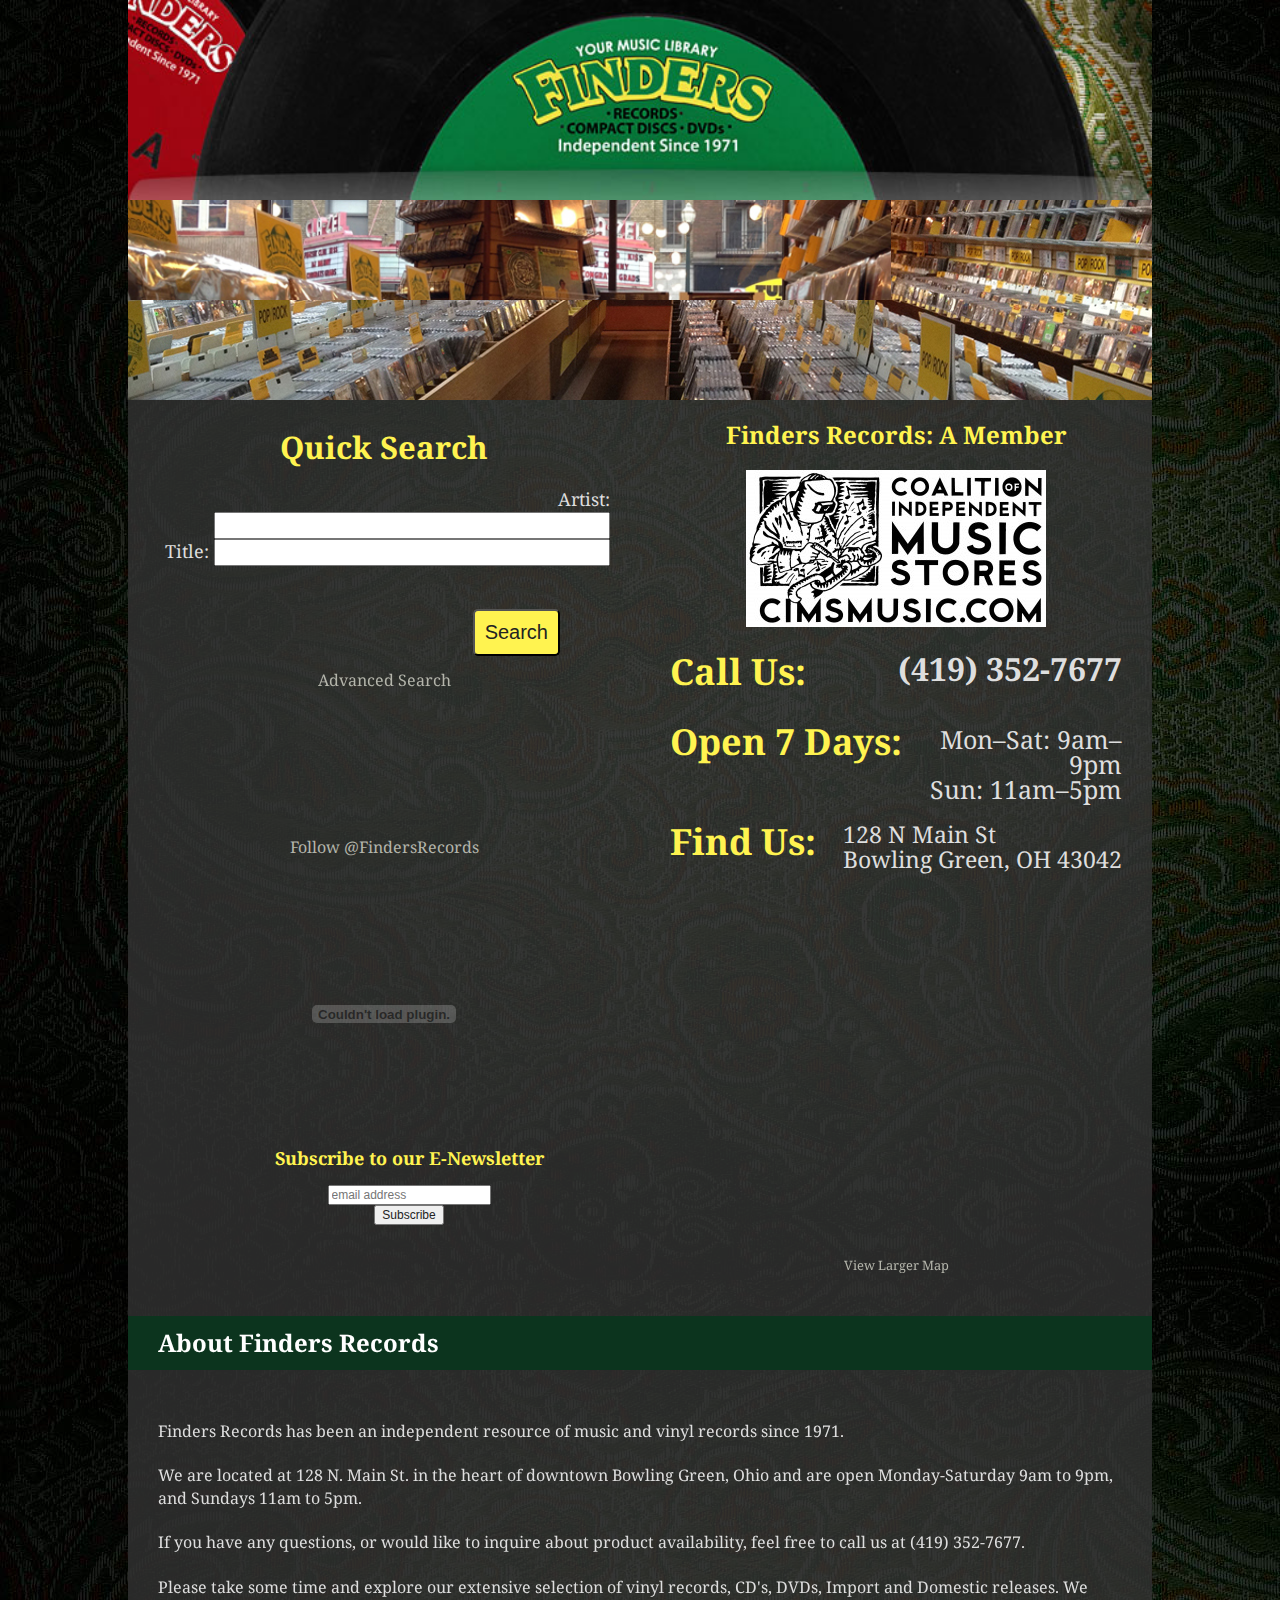
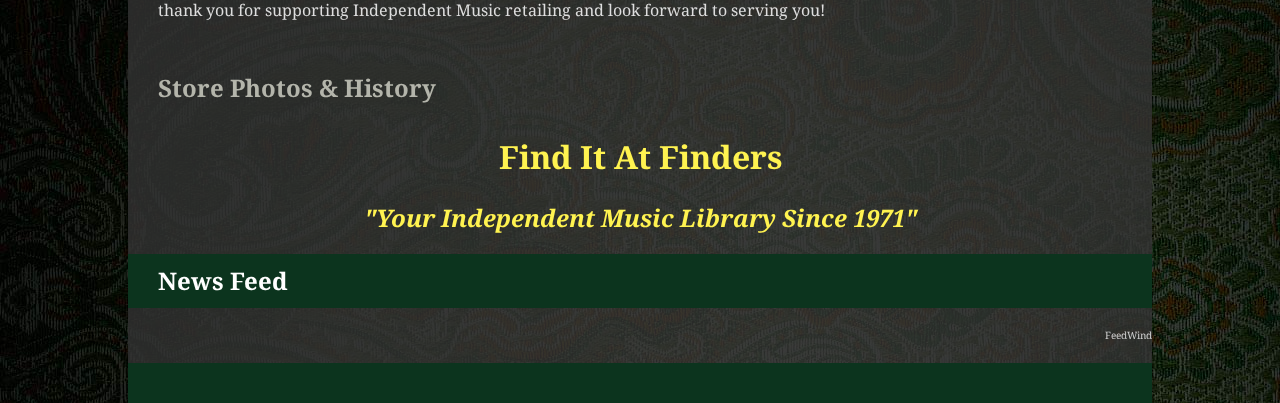
==== index.html @ c5a48928 "Styled FB RSS feed" ====
<!DOCTYPE html>
<!--[if lt IE 7]>      <html class="no-js lt-ie9 lt-ie8 lt-ie7"> <![endif]-->
<!--[if IE 7]>         <html class="no-js lt-ie9 lt-ie8"> <![endif]-->
<!--[if IE 8]>         <html class="no-js lt-ie9"> <![endif]-->
<!--[if gt IE 8]><!--> <html class="no-js"> <!--<![endif]-->
    <head>
        <meta charset="utf-8">
        <meta http-equiv="X-UA-Compatible" content="IE=edge,chrome=1">
        <!-- Page Title and CSS -->
        <title>Finders Records - Your Independent Vinyl Record Store Since 1971 - Home</title>
        <meta name="description" content="">
        <meta name="viewport" content="width=device-width">

        <!-- Place favicon.ico and apple-touch-icon.png in the root directory -->

        <link rel="stylesheet" href="css/normalize.css">
        <link href='http://fonts.googleapis.com/css?family=Noto+Serif:400,700,400italic,700italic' rel='stylesheet' type='text/css'>
        <link rel="stylesheet" type="text/css" href="css/findersrecords.css" />
        <!--[if IE]>
        <link rel="stylesheet" type="text/css" href="css/finders-ie.css" />
        <![endif]-->
        <!-- End Page Title and CSS -->

        <script src="js/vendor/modernizr-2.6.2.min.js"></script>

        <!-- Begin SEO -->
        <meta name="keywords" content=
                "Vinyl Record Store, Independent Record Store, Indie Record Store, Finders Records, Buy Vinyl, Buy vinyl records, cd, dvd, movies, music, new release, new releases, listen to music, buy vinyl album, record album, lp, record albums, music store, independent music, indie music" />
        <meta property="og:title" content="Finders records" />
        <meta property="og:type" content="company" />
        <meta property="og:url" content="http://www.findersrecords.com" />
        <meta property="og:image" content="http://www.square006.com/finders/finders_fb.jpg" />
        <meta name="description" content= "Finders Records has been an independent resource of music and vinyl records since 1971. Now we proudly offer our landmark deep catalogue to browse and shop online. Please take some time and explore our extensive selection of vinyl records, CD's, DVDs, Import and Domestic releases. Read reviews and listen to tracks from albums before you buy! Explore our 'Browse Music By Genre' department and discover music you never knew existed! We thank you for supporting Independent Music retailing and look forward to serving you! Finders Records, your online Independent Vinyl Record store since 1971. Deep Catalog: Browse Vinyl Records, LPs, CDs, DVDs." />
        <meta http-equiv="Content-Type" content="text/html; charset=us-ascii" />
        <!-- End SEO -->

        <!-- Begin Slideshow Code Refs -->
        <link rel="stylesheet" type="text/css" media="screen and (min-width: 768px)" href="css/slideshow-min.css">
        <link rel="stylesheet" type="text/css" media="screen and (max-width: 767px)" href="css/m-slideshow-min.css">
        <script type="text/javascript" src="js/mootools-1.3.1-core.js"></script>
        <script type="text/javascript" src="js/mootools-1.3.1.1-more-min.js"></script>
        <script type="text/javascript" src="js/slideshow-min.js"></script>
        <script type="text/javascript" src="js/slideshow.fold-min.js"></script>
        <!-- End Slideshow Code Refs -->

        <!-- Begin Mailchimp styling -->
        <script href="http://cdn-images.mailchimp.com/embedcode/slim-081711.css" rel="stylesheet" type="text/css"></script>
        <style type="text/css">
                /*<![CDATA[*/
            #mc_embed_signup{/* Fallback for web browsers that doesn't support RGBa */
                background: rgb(51, 51, 51);
                /* RGBa with 0.6 opacity */
                background: rgba(51, 51, 51, 0);
                clear:left;
                font:12px Helvetica,Arial,sans-serif;
                margin-left: 50px;
            }
                /*]]>*/
        </style>
        <!-- End Mailchimp styling -->

    </head>
    <body>
        <!--[if lt IE 7]>
            <p class="chromeframe">You are using an <strong>outdated</strong> browser. Please <a href="http://browsehappy.com/">upgrade your browser</a> or <a href="http://www.google.com/chromeframe/?redirect=true">activate Google Chrome Frame</a> to improve your experience.</p>
        <![endif]-->

        <!-- Add your site or application content here -->

        <!-- Begin Page Container -->
        <div class="container">

            <!-- Begin Header -->
            <header>

                <!-- Begin header image -->
                <div class="headerImg"><a href="http://www.findersrecords.com"><img src="images/head_bg.jpg" width="1024" height="200" /></a></div>
                <!-- End header image -->

                <!-- Start Image Slideshow -->
                <script>
                    /* Check if the browser supports HTML5 Canvas to ensure proper slideshow functionality */
                    if(!!document.createElement('canvas').getContext)
                    {
                        window.addEvent('domready', function(){
                            //This is all CASE-SENSITIVE including file extensions!
                            var data = { '1.jpg': { caption: '' }, '2.jpg': { caption: '' }, '3.jpg': { caption: '' }, '4.jpg': { caption: '' }, '5.jpg': { caption: '' }, '6.jpg': { caption: '' }, '7.jpg': { caption: '' }};
                            new Slideshow.Fold('fold', data, { height: 200, hu: 'storephotos/', width: 1024 });
                        });
                    }
                </script>

                <div id="fold" class="slideshow"></div>
                <!-- End Image Slideshow -->

            </header>
            <!-- End Header -->

            <!-- Begin Left Column -->
            <section class="leftCol">

                <!-- Begin Quick search form -->
                <div class="quickSearch">
                    <h2 class="search">Quick Search</h2>
                    <form action="search/search.php" method="post">
                        <input type="hidden" name="pullDownOptionUserSelectedSearchType" value="Loose Match" />
                        <input type="hidden" name="pullDownOptionUserSelectedFormat" value="All" />
                        <input type="hidden" name="pullDownOptionUserSelectedOrder" value="Best Match" />
                        <input type="hidden" name="checkboxShowAvailableOnly" value="No" />
                        <p class="searchLabels">Artist: <input name="usersSearchQueryArtist" type="text" size="35" /><br />
                            Title: <input name="usersSearchQueryTitle" type="text" size="35" /></p>
                        <input class="searchButton" type="submit" value="Search" />
                    </form>
                    <br style="clear:both;"/><br />
                    <a href="search/index.html" class="advSearch">Advanced Search</a>
                </div>
                <!-- End Quick search form -->

                <br />

                <!-- Begin Facebook integration -->
                <div class="facebook">
                    <iframe src="http://www.facebook.com/plugins/facepile.php?href=https%3A%2F%2Fwww.facebook.com%2Ffindersrecords&action=Like&size=medium&max_rows=1&width=400&colorscheme=dark&appId=98099171222" scrolling="no" frameborder="0" class="fb" allowTransparency="true"></iframe>
                    <script src="http://connect.facebook.net/en_US/all.js#xfbml=1"></script>
                    <fb:like href="https://www.facebook.com/findersrecords" layout="button_count" show_faces="false" width="165" font="verdana" colorscheme="dark"></fb:like>
                </div>
                <!-- End Facebook integration -->

                <br /><br />

                <div class="twitter">
                    <!-- Begin Twitter integration -->
                    <a href="https://twitter.com/FindersRecords" class="twitter-follow-button" data-show-count="false" data-size="large">Follow @FindersRecords</a>
                    <script>!function(d,s,id){var js,fjs=d.getElementsByTagName(s)[0];if(!d.getElementById(id)){js=d.createElement(s);js.id=id;js.src="http://platform.twitter.com/widgets.js";fjs.parentNode.insertBefore(js,fjs);}}(document,"script","twitter-wjs");</script>
                    <!-- End Twitter integration -->
                </div>

                <br /><br/><br/>

                <!-- Begin RSD countdown -->
                <div class="RSDCountdown">
                    <object height="176" width="300">
                        <param name="allowScriptAccess" value="sameDomain" />
                        <param name="allowFullScreen" value="false" />
                        <param name="movie" value="http://recordstoreday.com/templates/Store/pretty_new/swf/countdown.swf" />
                        <param name="quality" value="high" />
                        <param name="bgcolor" value="#333" />
                        <param name="shuffle" value="true" />
                        <embed src="http://recordstoreday.com/templates/Store/pretty_new/swf/countdown.swf" width="300" height="176" bgcolor="#FFF" type="application/x-shockwave-flash" pluginspage="http://www.adobe.com/go/getflashplayer" AllowScriptAccess="sameDomain"></embed>
                    </object>
                </div>
                <!-- End RSD countdown -->

                <br />

                <!-- Begin MailChimp Signup Form -->
                    <div class="mailchimp">
                    <div id="mc_embed_signup">
                        <form action= "http://findersrecords.us2.list-manage.com/subscribe/post?u=6b9c13df05321c2a2fa5591b6&amp;id=53205c78c0" method="post" id="mc-embedded-subscribe-form" name= "mc-embedded-subscribe-form" class="validate" target= "_blank">
                            <label for="mce-EMAIL"><h2>Subscribe to our E-Newsletter</h2></label> <input type="email" value="" name= "EMAIL" class="email" id="mce-EMAIL" placeholder="email address" required />
                            <div class="clear">
                                <input type="submit" value="Subscribe" name="subscribe" id="mc-embedded-subscribe" class="button" />
                            </div>
                        </form>
                    </div>
                </div>
                <!--End MailChimp Signup Form-->

            </section>
            <!-- End Left Column -->




            <!-- Begin Right Column -->
            <section class="rightCol">

                <!-- Begin CIMS -->
                <div class="CIMS">
                    <h2 class="CIMSTitle">Finders Records: A Member</h2>
                    <a href="http://www.cimsmusic.com" target="_blank"><img src="images/cims-white.jpeg" alt="Finders Records is a member of CIMS"/></a>
                </div>
                <!-- End CIMS -->

                <div class="contact">
                    <!-- Begin Main Page Text -->
                    <h2 class="callUs">Call Us: <span class="phoneNum">(419) 352-7677</span></h2>
                    <h2 class="open7Days">Open 7 Days:</h2>
                    <p class="hours">Mon&ndash;Sat: 9am&ndash;9pm<br/>
                        Sun: 11am&ndash;5pm</p>
                    <h2 class="findUs">Find Us:</h2>
                    <p class="location">128 N Main St<br/>
                        Bowling Green, OH 43042</p>
                    <!-- End Main Page Text -->
                </div>

                <!-- Begin Google Map -->
                <div class="googleMap">
                    <iframe class="googleMapiFrame" frameborder="0" scrolling="no" marginheight="0" marginwidth="0" src= "http://maps.google.com/maps?f=q&amp;source=s_q&amp;hl=en&amp;geocode=&amp;q=Finders+Records,+North+Main+Street,+Bowling+Green,+OH&amp;aq=0&amp;oq=finders+&amp;sll=41.378338,-83.648529&amp;sspn=0.012285,0.021651&amp;ie=UTF8&amp;hq=Finders+Records,+North+Main+Street,+Bowling+Green,+OH&amp;t=h&amp;ll=41.375907,-83.650675&amp;spn=0.022542,0.036478&amp;z=14&amp;output=embed"></iframe><br />
                    <small><a href= "http://maps.google.com/maps?f=q&amp;source=embed&amp;hl=en&amp;geocode=&amp;q=Finders+Records,+North+Main+Street,+Bowling+Green,+OH&amp;aq=0&amp;oq=finders+&amp;sll=41.378338,-83.648529&amp;sspn=0.012285,0.021651&amp;ie=UTF8&amp;hq=Finders+Records,+North+Main+Street,+Bowling+Green,+OH&amp;t=h&amp;ll=41.375907,-83.650675&amp;spn=0.022542,0.036478&amp;z=14">View Larger Map</a></small>
                </div>
                <!-- End Google Map -->

            </section>
            <!-- End Right Column -->





            <!-- Begin Center Column -->
            <section class="centerCol">
                <!-- Begin About -->
                <article>
                    <h2 class="title">About Finders Records</h2>
                    <p class="findersTxt">Finders Records has been an independent resource of music and vinyl records since 1971.<br/><br/>
                        We are located at 128 N. Main St. in the heart of downtown Bowling Green, Ohio and are open Monday-Saturday 9am to 9pm, and Sundays 11am to 5pm.<br/><br/>
                        If you have any questions, or would like to inquire about product availability, feel free to call us at (419) 352-7677.<br/><br/>
                        Please take some time and explore our extensive selection of vinyl records, CD's, DVDs, Import and Domestic releases. We thank you for supporting Independent Music retailing and look forward to serving you!</p>
                    <h2 style="margin-left:30px;margin-bottom:30px;"><a href="store/index.html" target="_self">Store Photos &amp; History</a></h2>
                    <h1 align="center">Find It At Finders</h1>
                    <h2 align="center"><i>"Your Independent Music Library  Since 1971"</i></h2>
                </article>
                <!-- End About -->

                <!-- Begin Feed -->
                <article>
                    <h2 class="title">News Feed</h2>
                    <div class="FBRSS">
                        <!-- start feedwind code -->
                        <script type="text/javascript">
                            <!--
                            rssmikle_url="https://www.facebook.com/feeds/page.php?id=6288789314&format=rss20";
                            rssmikle_frame_width="900";
                            rssmikle_frame_height="500";
                            rssmikle_target="_blank";
                            rssmikle_font="";
                            rssmikle_font_size="15";
                            rssmikle_border="off";
                            rssmikle_css_url="http://www.findersrecords.com/css/feed.css";
                            rssmikle_title="off";
                            rssmikle_title_bgcolor="none";
                            rssmikle_title_color="#FFFFFF";
                            rssmikle_title_bgimage="none";
                            rssmikle_item_bgcolor="none";
                            rssmikle_item_bgimage="none";
                            rssmikle_item_title_length="100";
                            rssmikle_item_title_color="#fff350";
                            rssmikle_item_border_bottom="on";
                            rssmikle_item_description="on";
                            rssmikle_item_description_length="1000";
                            rssmikle_item_description_color="#DEDEDE";
                            rssmikle_item_date="gl2";
                            rssmikle_item_description_tag="on_scrollbar";
                            rssmikle_item_podcast="off";
                            //-->
                        </script>
                        <script type="text/javascript" src="http://feed.mikle.com/js/rssmikle.js"></script>
                        <div style="font-size:10px; text-align:right;">
                            <a href="http://feed.mikle.com/en/" target="_blank" style="color:#CCCCCC;">FeedWind</a>
                            <!--Please display the above link in your web page according to Terms of Service.-->
                        </div>
                        <!-- end feedwind code -->
                    </div>
                </article>
                <!-- End Feed -->
            </section>
            <!-- End Center Column -->
            <!-- Begin Footer -->
            <footer>
                <!-- Begin Full Site Link (Mobile Only) -->
                <div class="fullSiteLink">
                    <p><a href="full.html" target="_self">Full Site</a></p>
                </div>
                <!-- End Full Site Link (Mobile Only) -->

                <!-- Being Creative Commons License -->
                <p class="ccLicense"><a rel="license" href="http://creativecommons.org/licenses/by-nc-nd/3.0/deed.en_US"><img alt="Creative Commons License" style="border-width:0" src="http://i.creativecommons.org/l/by-nc-nd/3.0/80x15.png" /></a><br /><small><span xmlns:dct="http://purl.org/dc/terms/" property="dct:title">FindersRecords.com</span> is licensed under a <a rel="license" href="http://creativecommons.org/licenses/by-nc-nd/3.0/deed.en_US">Creative Commons Attribution-NonCommercial-NoDerivs 3.0 Unported License</a>.</small></p>
                <!-- End Creative Common License -->

            </footer>
            <!-- End Footer -->

        </div>
        <!-- End Page Container -->

        <script src="ajax.googleapis.com/ajax/libs/jquery/1.9.0/jquery.min.js"></script>
        <script>window.jQuery || document.write('<script src="js/vendor/jquery-1.9.0.min.js"><\/script>')</script>
        <script src="js/parsley.js"></script>
        <script src="js/plugins.js"></script>
        <script src="js/main.js"></script>

        <!-- Google Analytics -->
        <script>
            _gaq.push(['_setAccount', 'UA-34048592-1']);
            (function(d,t){var g=d.createElement(t),s=d.getElementsByTagName(t)[0];
            g.src=('https:'==location.protocol?'//ssl':'//www')+'.google-analytics.com/ga.js';
            s.parentNode.insertBefore(g,s)}(document,'script'));
        </script>
    </body>
</html>
---- css/findersrecords.css ----
html,button,input,select,textarea{color:#222}body{font-size:1em;line-height:1.4}::-moz-selection{background:#b3d4fc;text-shadow:none}::selection{background:#b3d4fc;text-shadow:none}hr{display:block;height:1px;border:0;border-top:1px solid #ccc;margin:1em 0;padding:0}img{vertical-align:middle}fieldset{border:0;margin:0;padding:0}textarea{resize:vertical}.chromeframe{margin:0.2em 0;background:#ccc;color:#000;padding:0.2em 0}body{background:#000 url(../images/rug_bg_02.jpeg);font-size:100%;color:#fff}.container{display:block;width:1024px;margin-left:auto;margin-right:auto;background-color:#333;background:#333;background:rgba(51,51,51,0.8)}header{display:block;height:400px;width:1024px;text-align:center}.headerImg,.slideshow{width:1024px;height:200px}.slideshow{background:url(../images/slideshowBackground.jpg) no-repeat}section{display:block}.leftCol,.rightCol{width:512px;padding:0 30px 30px 30px;-moz-box-sizing:border-box;-webkit-box-sizing:border-box;box-sizing:border-box}.leftCol{margin-bottom:30px;text-align:center;float:left}.rightCol{margin-bottom:10px;float:right}.centerCol{clear:both;width:1024px}footer{display:block;width:1024px;clear:both;background-color:#0c341e;min-height:30px;position:relative;top:20px;text-align:center;padding:5px 0 5px 0}h1,h2,h3{font-family:'Noto Serif', serif, Verdana, sans-serif;color:#fff350}h4{font-family:'Noto Serif', serif, Verdana, sans-serif;color:#FFF}.title{background-color:#0c341e;width:100%;font-family:'Noto Serif', serif, Verdana, sans-serif;color:#FFF;text-align:left;padding-left:30px;padding-top:10px;padding-bottom:10px;-moz-box-sizing:border-box;-webkit-box-sizing:border-box;box-sizing:border-box}p{font-family:'Noto Serif', serif, Verdana, sans-serif;font-size:1.1em/1.7em;color:#DEDEDE}a{color:#B4B5AB;font-family:'Noto Serif', serif, Verdana, sans-serif;text-decoration:none}a img{border:none}a:hover{color:#fff350;text-decoration:underline}tr,td{font:normal 12px "trebuchet ms",futura,helvetica,"times new roman",times,serif;color:#DEDEDE}th{background-color:#0c341e;width:100%;font:normal 12px "trebuchet ms",futura,helvetica,"times new roman",times,serif;color:#FFF;text-align:left;padding-left:10px;padding-top:5px;padding-bottom:5px;-moz-box-sizing:border-box;-webkit-box-sizing:border-box;box-sizing:border-box}.search{color:#fff350;font-size:31px;margin-bottom:0}.searchLabels{text-align:right;float:left;font-size:18px}.searchButton{background-color:#FFF350;padding:10px;border-radius:5px;font-size:20px;float:right;margin-right:50px;margin-top:25px}.advSearch{position:relative;top:-10px}.fb{border:none;overflow:hidden;width:400px;height:60px}.RSDCountdown{text-align:center}.CIMS{text-align:center}.CIMSTitle{line-height:30px}.contact{margin-top:-10px}.callUs,.open7Days,.findUs{font-size:36px}.phoneNum{float:right;color:#DEDEDE;font-size:32px}.open7Days{clear:both;float:left;margin-top:-10px}.hours{font-size:25px;line-height:25px;text-align:right}.findUs{clear:both;float:left;margin-top:-10px}.location{font-size:23px;line-height:25px;text-align:left;float:right;margin-top:-5px}.googleMap{clear:both;text-align:center}.googleMapiFrame{width:452px;height:350px}.findersTxt{padding:30px;-moz-box-sizing:border-box;-webkit-box-sizing:border-box;box-sizing:border-box}.imageCrop{width:250px;height:250px;overflow:hidden;display:inline-block;margin:5px}.imageCrop .galleryThumb{width:500px;height:auto;margin-left:-50px;margin-top:-50px}.fullSiteLink{display:none}.ccLicense{display:none}.openModal{cursor:hand;cursor:pointer;display:inline}.modalDialog{position:fixed;top:0;right:0;bottom:0;left:0;background:#000;background:rgba(0,0,0,0.8);z-index:99999;opacity:0;display:none}.modalDialog div{width:500px;position:relative;margin:10% auto;padding:5px 20px 13px 20px;border-radius:10px;background:#333}.modalClose{background:#606061;color:#FFFFFF;line-height:25px;position:absolute;right:-12px;text-align:center;top:-10px;width:24px;text-decoration:none;font-weight:bold;-webkit-border-radius:12px;-moz-border-radius:12px;border-radius:12px;-moz-box-shadow:1px 1px 3px #000;-webkit-box-shadow:1px 1px 3px #000;box-shadow:1px 1px 3px #000}.modalClose:hover{background:#00d9ff}.parsley-validated{background-color:blue}.parsley-success{background-color:green}.parsley-error{background-color:red}.formColLeft,.formColRight{width:230px;display:inline-block;margin-bottom:20px}.forColLeft{float:left}.formColRight{float:right}.formFooter{clear:both;text-align:center;width:100%;margin-bottom:10px}.photoPreview{width:150px;height:150px;background-color:black}.FBRSS{text-align:center}@media screen and (max-width: 768px){.container{width:90%}header,header img,.headerImg{height:auto}header,header img,.headerImg,.centerCol,footer,.googleMapiFrame{width:100%}.slideshow,.leftCol,.RSDCountdown,.CIMS,.FBRSS{display:none}.rightCol{width:100%;padding:30px;margin-bottom:30px}.contact{margin-top:-20px}.fullSiteLink{display:block}}.ir{background-color:transparent;border:0;overflow:hidden;*text-indent:-9999px}.ir:before{content:"";display:block;width:0;height:150%}.hidden{display:none !important;visibility:hidden}.visuallyhidden{border:0;clip:rect(0 0 0 0);height:1px;margin:-1px;overflow:hidden;padding:0;position:absolute;width:1px}.visuallyhidden.focusable:active,.visuallyhidden.focusable:focus{clip:auto;height:auto;margin:0;overflow:visible;position:static;width:auto}.invisible{visibility:hidden}.clearfix:before,.clearfix:after{content:" ";display:table}.clearfix:after{clear:both}.clearfix{*zoom:1}@media print{*{background:transparent !important;color:#000 !important;box-shadow:none !important;text-shadow:none !important}a,a:visited{text-decoration:underline}a[href]:after{content:" (" attr(href) ")"}abbr[title]:after{content:" (" attr(title) ")"}.ir a:after,a[href^="javascript:"]:after,a[href^="#"]:after{content:""}pre,blockquote{border:1px solid #999;page-break-inside:avoid}thead{display:table-header-group}tr,img{page-break-inside:avoid}img{max-width:100% !important}@page{margin:0.5cm}p,h2,h3{orphans:3;widows:3}h2,h3{page-break-after:avoid}}
---- css/finders-ie.css ----
html,button,input,select,textarea{color:#222}body{font-size:1em;line-height:1.4}::-moz-selection{background:#b3d4fc;text-shadow:none}::selection{background:#b3d4fc;text-shadow:none}hr{display:block;height:1px;border:0;border-top:1px solid #ccc;margin:1em 0;padding:0}img{vertical-align:middle}fieldset{border:0;margin:0;padding:0}textarea{resize:vertical}.chromeframe{margin:0.2em 0;background:#ccc;color:#000;padding:0.2em 0}body{background:#000 url(../images/rug_bg_02.jpeg);font-size:100%;color:#fff}.container{display:block;width:1024px;margin-left:auto;margin-right:auto;background-color:#333;background:#333;background:rgba(51,51,51,0.8);text-align:center}header{display:block;height:400px;width:1024px;text-align:center}.headerImg,.slideshow{width:1024px;height:200px}.slideshow{background:url(../images/slideshowBackground.jpg) no-repeat}section{display:block}.leftCol,.rightCol{width:450px;-moz-box-sizing:border-box;-webkit-box-sizing:border-box;box-sizing:border-box}.leftCol{margin-bottom:30px;text-align:center;float:left;padding:20px 30px 0 30px}.rightCol{margin-bottom:10px;float:right;padding:30px}.centerCol{clear:both;width:1024px;text-align:left}footer{display:block;width:1024px;clear:both;background-color:#0c341e;min-height:30px;position:relative;top:10px;text-align:center;padding:5px 0 5px 0}h1,h2,h3{font-family:'Noto Serif', serif, Verdana, sans-serif;color:#fff350}h4{font-family:'Noto Serif', serif, Verdana, sans-serif;color:#FFF}.title{background-color:#0c341e;font-family:'Noto Serif', serif, Verdana, sans-serif;color:#FFF;text-align:left;padding-left:30px;padding-top:10px;padding-bottom:10px;-moz-box-sizing:border-box;-webkit-box-sizing:border-box;box-sizing:border-box}p{font-family:'Noto Serif', serif, Verdana, sans-serif;font-size:1.1em/1.7em;color:#DEDEDE}a{color:#B4B5AB;font-family:'Noto Serif', serif, Verdana, sans-serif;text-decoration:none}a img{border:none}a:hover{color:#fff350;text-decoration:underline}tr,td{font:normal 12px "trebuchet ms",futura,helvetica,"times new roman",times,serif;color:#DEDEDE}th{background-color:#0c341e;width:100%;font:normal 12px "trebuchet ms",futura,helvetica,"times new roman",times,serif;color:#FFF;text-align:left;padding-left:10px;padding-top:5px;padding-bottom:5px;-moz-box-sizing:border-box;-webkit-box-sizing:border-box;box-sizing:border-box}.search{color:#fff350;font-size:31px;margin-bottom:0}.searchLabels{text-align:right;float:left;font-size:18px}.searchButton{background-color:#FFF350;padding:10px;border-radius:5px;font-size:20px;float:right;margin-right:50px;margin-top:25px}.advSearch{position:relative;top:-10px}.fb{border:none;overflow:hidden;width:400px;height:60px}.RSDCountdown{text-align:center}.CIMS{text-align:center}.CIMSTitle{line-height:30px}.contact{margin-top:-10px}.callUs,.open7Days,.findUs{font-size:36px}.phoneNum{color:#DEDEDE;font-size:32px}.open7Days{clear:both;float:left;margin-top:-10px}.hours{font-size:25px;line-height:25px;text-align:right}.findUs{clear:both;float:left;margin-top:-10px}.location{font-size:23px;line-height:25px;text-align:left;float:right;margin-top:-5px}.googleMap{clear:both;text-align:left}.googleMapiFrame{width:350px;height:350px}.findersTxt{padding:30px;-moz-box-sizing:border-box;-webkit-box-sizing:border-box;box-sizing:border-box}.imageCrop{width:250px;height:250px;overflow:hidden;display:inline-block;margin:5px}.imageCrop .galleryThumb{width:500px;height:auto;margin-left:-50px;margin-top:-50px}.fullSiteLink{display:none}.ccLicense{display:none}.openModal{cursor:hand;cursor:pointer;display:inline}.modalDialog{position:fixed;top:0;right:0;bottom:0;left:0;background:#000;background:rgba(0,0,0,0.8);z-index:99999;opacity:0;display:none}.modalDialog div{width:500px;position:relative;margin:10% auto;padding:5px 20px 13px 20px;border-radius:10px;background:#333}.modalClose{background:#606061;color:#FFFFFF;line-height:25px;position:absolute;right:-12px;text-align:center;top:-10px;width:24px;text-decoration:none;font-weight:bold;-webkit-border-radius:12px;-moz-border-radius:12px;border-radius:12px;-moz-box-shadow:1px 1px 3px #000;-webkit-box-shadow:1px 1px 3px #000;box-shadow:1px 1px 3px #000}.modalClose:hover{background:#00d9ff}.parsley-validated{background-color:blue}.parsley-success{background-color:green}.parsley-error{background-color:red}.formColLeft,.formColRight{width:230px;display:inline-block;margin-bottom:20px}.forColLeft{float:left}.formColRight{float:right}.formFooter{clear:both;text-align:center;width:100%;margin-bottom:10px}.photoPreview{width:150px;height:150px;background-color:black}.FBRSS{text-align:center}.ir{background-color:transparent;border:0;overflow:hidden;*text-indent:-9999px}.ir:before{content:"";display:block;width:0;height:150%}.hidden{display:none !important;visibility:hidden}.visuallyhidden{border:0;clip:rect(0 0 0 0);height:1px;margin:-1px;overflow:hidden;padding:0;position:absolute;width:1px}.visuallyhidden.focusable:active,.visuallyhidden.focusable:focus{clip:auto;height:auto;margin:0;overflow:visible;position:static;width:auto}.invisible{visibility:hidden}.clearfix:before,.clearfix:after{content:" ";display:table}.clearfix:after{clear:both}.clearfix{*zoom:1}@media print{*{background:transparent !important;color:#000 !important;box-shadow:none !important;text-shadow:none !important}a,a:visited{text-decoration:underline}a[href]:after{content:" (" attr(href) ")"}abbr[title]:after{content:" (" attr(title) ")"}.ir a:after,a[href^="javascript:"]:after,a[href^="#"]:after{content:""}pre,blockquote{border:1px solid #999;page-break-inside:avoid}thead{display:table-header-group}tr,img{page-break-inside:avoid}img{max-width:100% !important}@page{margin:0.5cm}p,h2,h3{orphans:3;widows:3}h2,h3{page-break-after:avoid}}
---- css/slideshow-min.css ----
.slideshow{display:block;position:relative;z-index:0}.slideshow-images{display:block;overflow:hidden;position:relative}.slideshow-images img{display:block;position:absolute;z-index:1}.slideshow-thumbnails{overflow:hidden}.slideshow-thumbnails ul{left:0;position:absolute;top:0;width:100000px}
/* Please see ~/css/slideshow.css for un-minified CSS */
---- css/m-slideshow-min.css ----
.slideshow{display:none;position:relative;z-index:0}.slideshow-images{display:none;overflow:hidden;position:relative}.slideshow-images img{display:none;position:absolute;z-index:1}.slideshow-thumbnails{overflow:hidden}.slideshow-thumbnails ul{left:0;position:absolute;top:0;width:100000px}
/* Please see ~/css/m-slideshow.css for un-minified CSS */
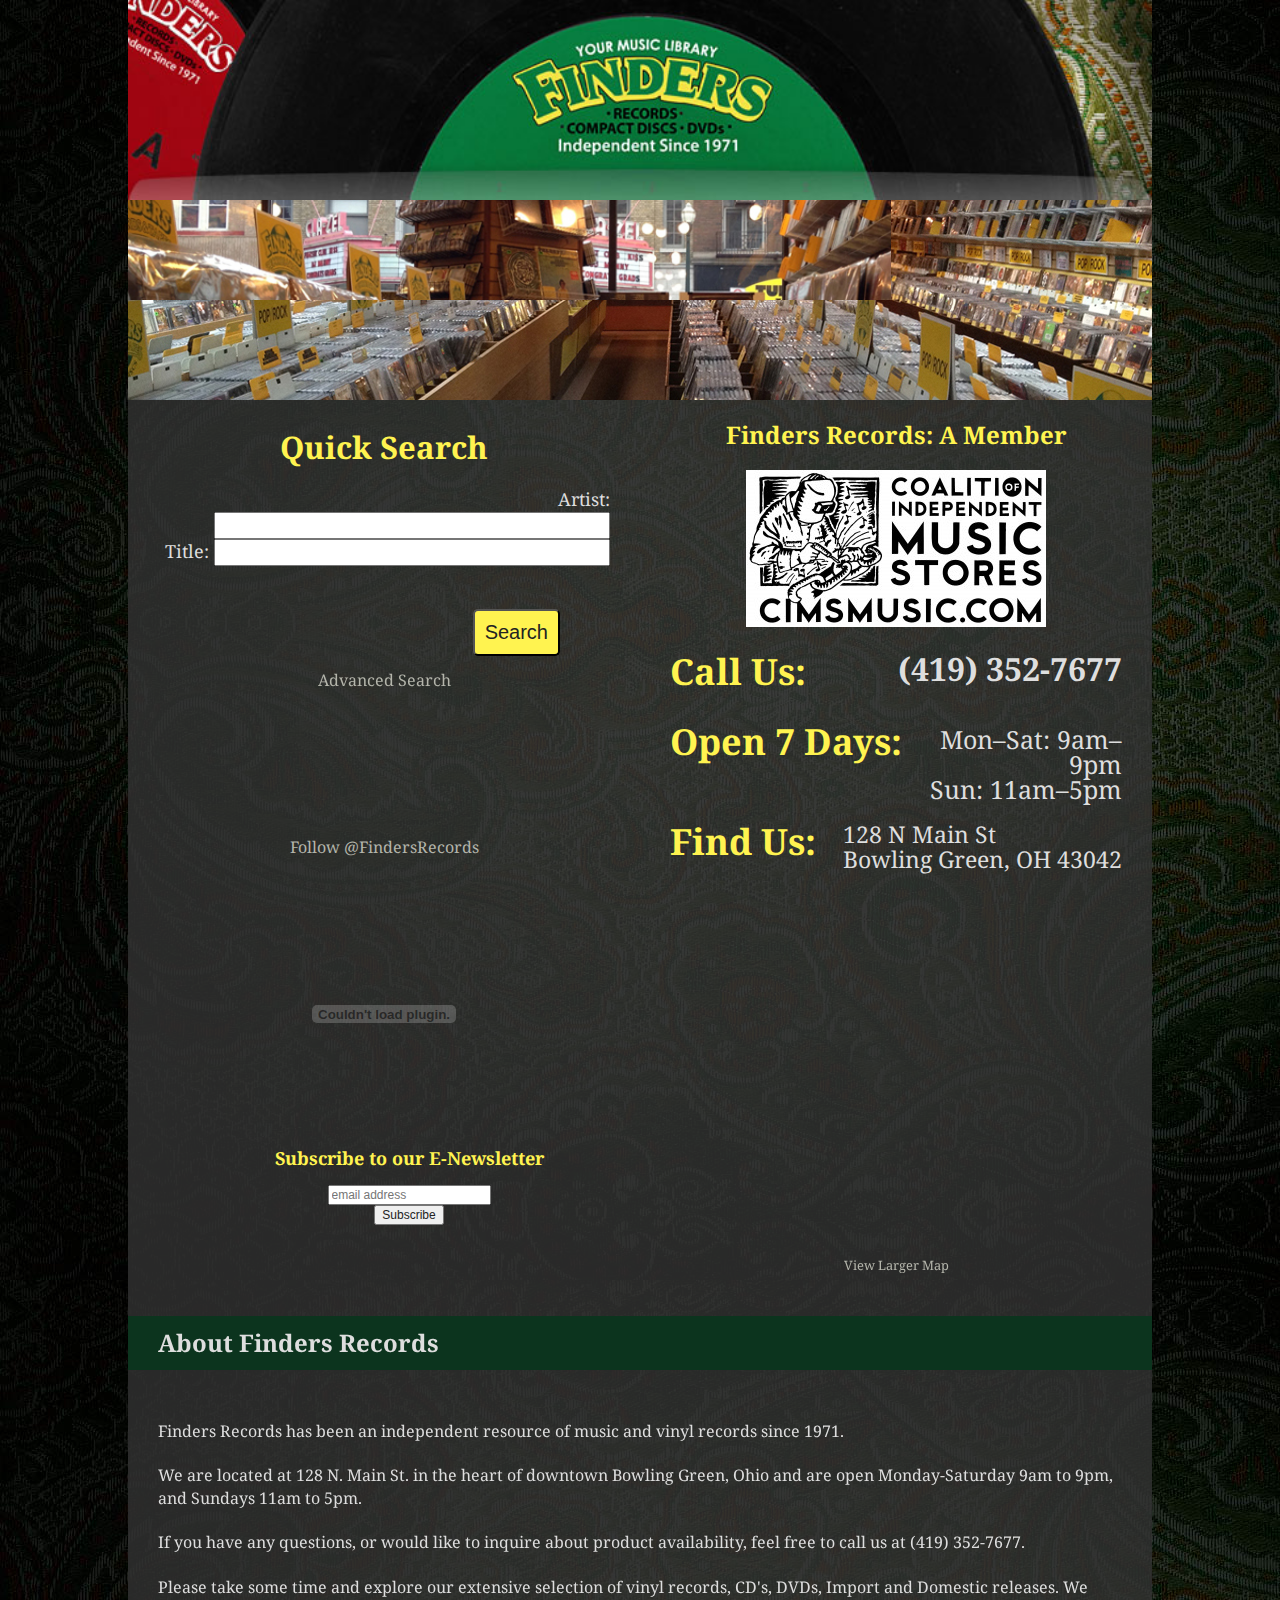
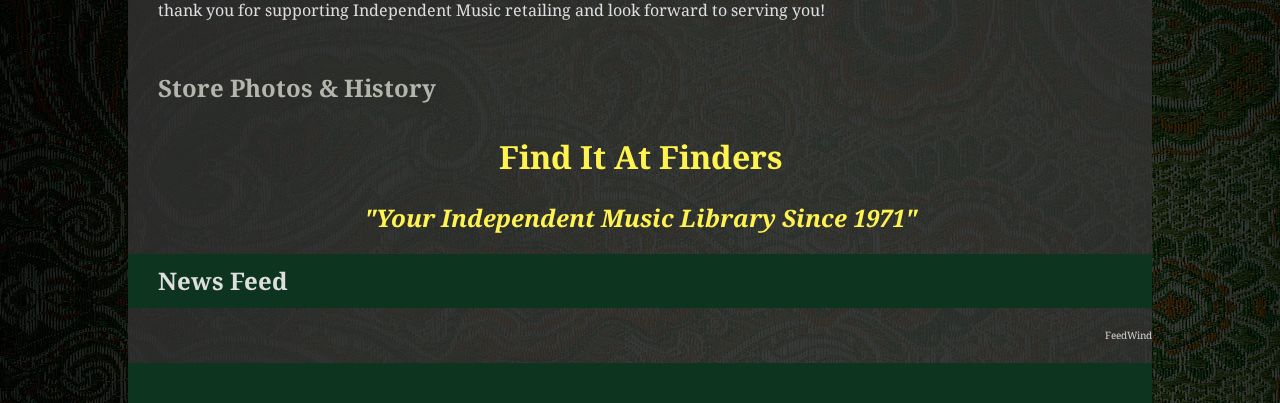
==== commit 1753f811: "Consolidated CSS" ====
--- a/index.html
+++ b/index.html
@@ -16,9 +16,6 @@
         <link rel="stylesheet" href="css/normalize.css">
         <link href='http://fonts.googleapis.com/css?family=Noto+Serif:400,700,400italic,700italic' rel='stylesheet' type='text/css'>
         <link rel="stylesheet" type="text/css" href="css/findersrecords.css" />
-        <!--[if IE]>
-        <link rel="stylesheet" type="text/css" href="css/finders-ie.css" />
-        <![endif]-->
         <!-- End Page Title and CSS -->
 
         <script src="js/vendor/modernizr-2.6.2.min.js"></script>
@@ -197,7 +194,7 @@
                 <!-- Begin Google Map -->
                 <div class="googleMap">
                     <iframe class="googleMapiFrame" frameborder="0" scrolling="no" marginheight="0" marginwidth="0" src= "http://maps.google.com/maps?f=q&amp;source=s_q&amp;hl=en&amp;geocode=&amp;q=Finders+Records,+North+Main+Street,+Bowling+Green,+OH&amp;aq=0&amp;oq=finders+&amp;sll=41.378338,-83.648529&amp;sspn=0.012285,0.021651&amp;ie=UTF8&amp;hq=Finders+Records,+North+Main+Street,+Bowling+Green,+OH&amp;t=h&amp;ll=41.375907,-83.650675&amp;spn=0.022542,0.036478&amp;z=14&amp;output=embed"></iframe><br />
-                    <small><a href= "http://maps.google.com/maps?f=q&amp;source=embed&amp;hl=en&amp;geocode=&amp;q=Finders+Records,+North+Main+Street,+Bowling+Green,+OH&amp;aq=0&amp;oq=finders+&amp;sll=41.378338,-83.648529&amp;sspn=0.012285,0.021651&amp;ie=UTF8&amp;hq=Finders+Records,+North+Main+Street,+Bowling+Green,+OH&amp;t=h&amp;ll=41.375907,-83.650675&amp;spn=0.022542,0.036478&amp;z=14">View Larger Map</a></small>
+                    <small><a href= "http://maps.google.com/maps?f=q&amp;source=embed&amp;hl=en&amp;geocode=&amp;q=Finders+Records,+North+Main+Street,+Bowling+Green,+OH&amp;aq=0&amp;oq=finders+&amp;sll=41.378338,-83.648529&amp;sspn=0.012285,0.021651&amp;ie=UTF8&amp;hq=Finders+Records,+North+Main+Street,+Bowling+Green,+OH&amp;t=h&amp;ll=41.375907,-83.650675&amp;spn=0.022542,0.036478&amp;z=14" target="_blank">View Larger Map</a></small>
                 </div>
                 <!-- End Google Map -->
 
@@ -286,7 +283,6 @@
 
         <script src="ajax.googleapis.com/ajax/libs/jquery/1.9.0/jquery.min.js"></script>
         <script>window.jQuery || document.write('<script src="js/vendor/jquery-1.9.0.min.js"><\/script>')</script>
-        <script src="js/parsley.js"></script>
         <script src="js/plugins.js"></script>
         <script src="js/main.js"></script>
 
--- a/css/findersrecords.css
+++ b/css/findersrecords.css
@@ -1 +1 @@
-html,button,input,select,textarea{color:#222}body{font-size:1em;line-height:1.4}::-moz-selection{background:#b3d4fc;text-shadow:none}::selection{background:#b3d4fc;text-shadow:none}hr{display:block;height:1px;border:0;border-top:1px solid #ccc;margin:1em 0;padding:0}img{vertical-align:middle}fieldset{border:0;margin:0;padding:0}textarea{resize:vertical}.chromeframe{margin:0.2em 0;background:#ccc;color:#000;padding:0.2em 0}body{background:#000 url(../images/rug_bg_02.jpeg);font-size:100%;color:#fff}.container{display:block;width:1024px;margin-left:auto;margin-right:auto;background-color:#333;background:#333;background:rgba(51,51,51,0.8)}header{display:block;height:400px;width:1024px;text-align:center}.headerImg,.slideshow{width:1024px;height:200px}.slideshow{background:url(../images/slideshowBackground.jpg) no-repeat}section{display:block}.leftCol,.rightCol{width:512px;padding:0 30px 30px 30px;-moz-box-sizing:border-box;-webkit-box-sizing:border-box;box-sizing:border-box}.leftCol{margin-bottom:30px;text-align:center;float:left}.rightCol{margin-bottom:10px;float:right}.centerCol{clear:both;width:1024px}footer{display:block;width:1024px;clear:both;background-color:#0c341e;min-height:30px;position:relative;top:20px;text-align:center;padding:5px 0 5px 0}h1,h2,h3{font-family:'Noto Serif', serif, Verdana, sans-serif;color:#fff350}h4{font-family:'Noto Serif', serif, Verdana, sans-serif;color:#FFF}.title{background-color:#0c341e;width:100%;font-family:'Noto Serif', serif, Verdana, sans-serif;color:#FFF;text-align:left;padding-left:30px;padding-top:10px;padding-bottom:10px;-moz-box-sizing:border-box;-webkit-box-sizing:border-box;box-sizing:border-box}p{font-family:'Noto Serif', serif, Verdana, sans-serif;font-size:1.1em/1.7em;color:#DEDEDE}a{color:#B4B5AB;font-family:'Noto Serif', serif, Verdana, sans-serif;text-decoration:none}a img{border:none}a:hover{color:#fff350;text-decoration:underline}tr,td{font:normal 12px "trebuchet ms",futura,helvetica,"times new roman",times,serif;color:#DEDEDE}th{background-color:#0c341e;width:100%;font:normal 12px "trebuchet ms",futura,helvetica,"times new roman",times,serif;color:#FFF;text-align:left;padding-left:10px;padding-top:5px;padding-bottom:5px;-moz-box-sizing:border-box;-webkit-box-sizing:border-box;box-sizing:border-box}.search{color:#fff350;font-size:31px;margin-bottom:0}.searchLabels{text-align:right;float:left;font-size:18px}.searchButton{background-color:#FFF350;padding:10px;border-radius:5px;font-size:20px;float:right;margin-right:50px;margin-top:25px}.advSearch{position:relative;top:-10px}.fb{border:none;overflow:hidden;width:400px;height:60px}.RSDCountdown{text-align:center}.CIMS{text-align:center}.CIMSTitle{line-height:30px}.contact{margin-top:-10px}.callUs,.open7Days,.findUs{font-size:36px}.phoneNum{float:right;color:#DEDEDE;font-size:32px}.open7Days{clear:both;float:left;margin-top:-10px}.hours{font-size:25px;line-height:25px;text-align:right}.findUs{clear:both;float:left;margin-top:-10px}.location{font-size:23px;line-height:25px;text-align:left;float:right;margin-top:-5px}.googleMap{clear:both;text-align:center}.googleMapiFrame{width:452px;height:350px}.findersTxt{padding:30px;-moz-box-sizing:border-box;-webkit-box-sizing:border-box;box-sizing:border-box}.imageCrop{width:250px;height:250px;overflow:hidden;display:inline-block;margin:5px}.imageCrop .galleryThumb{width:500px;height:auto;margin-left:-50px;margin-top:-50px}.fullSiteLink{display:none}.ccLicense{display:none}.openModal{cursor:hand;cursor:pointer;display:inline}.modalDialog{position:fixed;top:0;right:0;bottom:0;left:0;background:#000;background:rgba(0,0,0,0.8);z-index:99999;opacity:0;display:none}.modalDialog div{width:500px;position:relative;margin:10% auto;padding:5px 20px 13px 20px;border-radius:10px;background:#333}.modalClose{background:#606061;color:#FFFFFF;line-height:25px;position:absolute;right:-12px;text-align:center;top:-10px;width:24px;text-decoration:none;font-weight:bold;-webkit-border-radius:12px;-moz-border-radius:12px;border-radius:12px;-moz-box-shadow:1px 1px 3px #000;-webkit-box-shadow:1px 1px 3px #000;box-shadow:1px 1px 3px #000}.modalClose:hover{background:#00d9ff}.parsley-validated{background-color:blue}.parsley-success{background-color:green}.parsley-error{background-color:red}.formColLeft,.formColRight{width:230px;display:inline-block;margin-bottom:20px}.forColLeft{float:left}.formColRight{float:right}.formFooter{clear:both;text-align:center;width:100%;margin-bottom:10px}.photoPreview{width:150px;height:150px;background-color:black}.FBRSS{text-align:center}@media screen and (max-width: 768px){.container{width:90%}header,header img,.headerImg{height:auto}header,header img,.headerImg,.centerCol,footer,.googleMapiFrame{width:100%}.slideshow,.leftCol,.RSDCountdown,.CIMS,.FBRSS{display:none}.rightCol{width:100%;padding:30px;margin-bottom:30px}.contact{margin-top:-20px}.fullSiteLink{display:block}}.ir{background-color:transparent;border:0;overflow:hidden;*text-indent:-9999px}.ir:before{content:"";display:block;width:0;height:150%}.hidden{display:none !important;visibility:hidden}.visuallyhidden{border:0;clip:rect(0 0 0 0);height:1px;margin:-1px;overflow:hidden;padding:0;position:absolute;width:1px}.visuallyhidden.focusable:active,.visuallyhidden.focusable:focus{clip:auto;height:auto;margin:0;overflow:visible;position:static;width:auto}.invisible{visibility:hidden}.clearfix:before,.clearfix:after{content:" ";display:table}.clearfix:after{clear:both}.clearfix{*zoom:1}@media print{*{background:transparent !important;color:#000 !important;box-shadow:none !important;text-shadow:none !important}a,a:visited{text-decoration:underline}a[href]:after{content:" (" attr(href) ")"}abbr[title]:after{content:" (" attr(title) ")"}.ir a:after,a[href^="javascript:"]:after,a[href^="#"]:after{content:""}pre,blockquote{border:1px solid #999;page-break-inside:avoid}thead{display:table-header-group}tr,img{page-break-inside:avoid}img{max-width:100% !important}@page{margin:0.5cm}p,h2,h3{orphans:3;widows:3}h2,h3{page-break-after:avoid}}
+html,button,input,select,textarea{color:#222}body{font-size:1em;line-height:1.4}::-moz-selection{background:#b3d4fc;text-shadow:none}::selection{background:#b3d4fc;text-shadow:none}hr{display:block;height:1px;border:0;border-top:1px solid #ccc;margin:1em 0;padding:0}img{vertical-align:middle}fieldset{border:0;margin:0;padding:0}textarea{resize:vertical}.chromeframe{margin:0.2em 0;background:#ccc;color:#dedede;padding:0.2em 0}body{background:#000 url(../images/rug_bg_02.jpeg);font-size:100%;color:#dedede}.container{display:block;width:1024px;margin-left:auto;margin-right:auto;background-color:#333;background:#333;background:rgba(51,51,51,0.8)}header{display:block;width:1024px;text-align:center}.headerImg,.slideshow{width:1024px;height:200px}.slideshow{background:url(../images/slideshowBackground.jpg) no-repeat}section{display:block}.leftCol,.rightCol{width:512px;padding:0 30px 30px 30px;-moz-box-sizing:border-box;-webkit-box-sizing:border-box;box-sizing:border-box}.leftCol{margin-bottom:30px;text-align:center;float:left}.rightCol{margin-bottom:10px;float:right}.centerCol{clear:both;width:1024px}footer{display:block;width:1024px;clear:both;background-color:#0c341e;min-height:30px;position:relative;top:20px;text-align:center;padding:5px 0}h1,h2,h3{font-family:'Noto Serif', serif, Verdana, sans-serif;color:#fff350}h4{font-family:'Noto Serif', serif, Verdana, sans-serif;color:#dedede}.title{background-color:#0c341e;width:100%;font-family:'Noto Serif', serif, Verdana, sans-serif;color:#dedede;text-align:left;padding:10px 0 10px 30px;-moz-box-sizing:border-box;-webkit-box-sizing:border-box;box-sizing:border-box}p{font-family:'Noto Serif', serif, Verdana, sans-serif;font-size:1.1em/1.7em;color:#dedede}a{color:#b4b5ab;font-family:'Noto Serif', serif, Verdana, sans-serif;text-decoration:none}a img{border:none}a:hover{color:#fff350;text-decoration:underline}tr,td{font:normal 12px "trebuchet ms",futura,helvetica,"times new roman",times,serif;color:#dedede}th{background-color:#0c341e;width:100%;font:normal 12px "trebuchet ms",futura,helvetica,"times new roman",times,serif;color:#dedede;text-align:left;padding:5px 0 5px 10px;-moz-box-sizing:border-box;-webkit-box-sizing:border-box;box-sizing:border-box}.search{color:#fff350;font-size:31px;margin-bottom:0}.searchLabels{text-align:right;float:left;font-size:18px}.searchButton{background-color:#fff350;padding:10px;border-radius:5px;font-size:20px;float:right;margin:25px 50px 0 0}.advSearch{position:relative;top:-10px}.fb{border:none;overflow:hidden;width:400px;height:60px}.RSDCountdown{text-align:center}.CIMS{text-align:center}.CIMSTitle{line-height:30px}.contact{margin-top:-10px}.callUs,.open7Days,.findUs{font-size:36px}.phoneNum{float:right;color:#dedede;font-size:32px}.open7Days{clear:both;float:left;margin-top:-10px}.hours{font-size:25px;line-height:25px;text-align:right}.findUs{clear:both;float:left;margin-top:-10px}.location{font-size:23px;line-height:25px;text-align:left;float:right;margin-top:-5px}.googleMap{clear:both;text-align:center}.googleMapiFrame{width:452px;height:350px}.findersTxt{padding:30px;-moz-box-sizing:border-box;-webkit-box-sizing:border-box;box-sizing:border-box}.imageCrop{width:250px;height:250px;overflow:hidden;display:inline-block;margin:5px}.imageCrop .galleryThumb{width:500px;height:auto;margin:-50px 0 0 -50px}.fullSiteLink{display:none}.ccLicense{display:none}.photoPreview{width:150px;height:150px;background-color:black}.FBRSS{text-align:center}@media screen and (max-width: 767px){.container{width:90%}header,header img,.headerImg{height:auto}header,header img,.headerImg,.centerCol,footer,.googleMapiFrame{width:100%}.slideshow,.leftCol,.RSDCountdown,.CIMS,.FBRSS{display:none}.rightCol{width:100%;padding:30px;margin-bottom:30px}.contact{margin-top:-20px}.fullSiteLink{display:block}}.ir{background-color:transparent;border:0;overflow:hidden;*text-indent:-9999px}.ir:before{content:"";display:block;width:0;height:150%}.hidden{display:none !important;visibility:hidden}.visuallyhidden{border:0;clip:rect(0 0 0 0);height:1px;margin:-1px;overflow:hidden;padding:0;position:absolute;width:1px}.visuallyhidden.focusable:active,.visuallyhidden.focusable:focus{clip:auto;height:auto;margin:0;overflow:visible;position:static;width:auto}.invisible{visibility:hidden}.clearfix:before,.clearfix:after{content:" ";display:table}.clearfix:after{clear:both}.clearfix{*zoom:1}@media print{*{background:transparent !important;color:#000 !important;box-shadow:none !important;text-shadow:none !important}a,a:visited{text-decoration:underline}a[href]:after{content:" (" attr(href) ")"}abbr[title]:after{content:" (" attr(title) ")"}.ir a:after,a[href^="javascript:"]:after,a[href^="#"]:after{content:""}pre,blockquote{border:1px solid #999;page-break-inside:avoid}thead{display:table-header-group}tr,img{page-break-inside:avoid}img{max-width:100% !important}@page{margin:0.5cm}p,h2,h3{orphans:3;widows:3}h2,h3{page-break-after:avoid}}
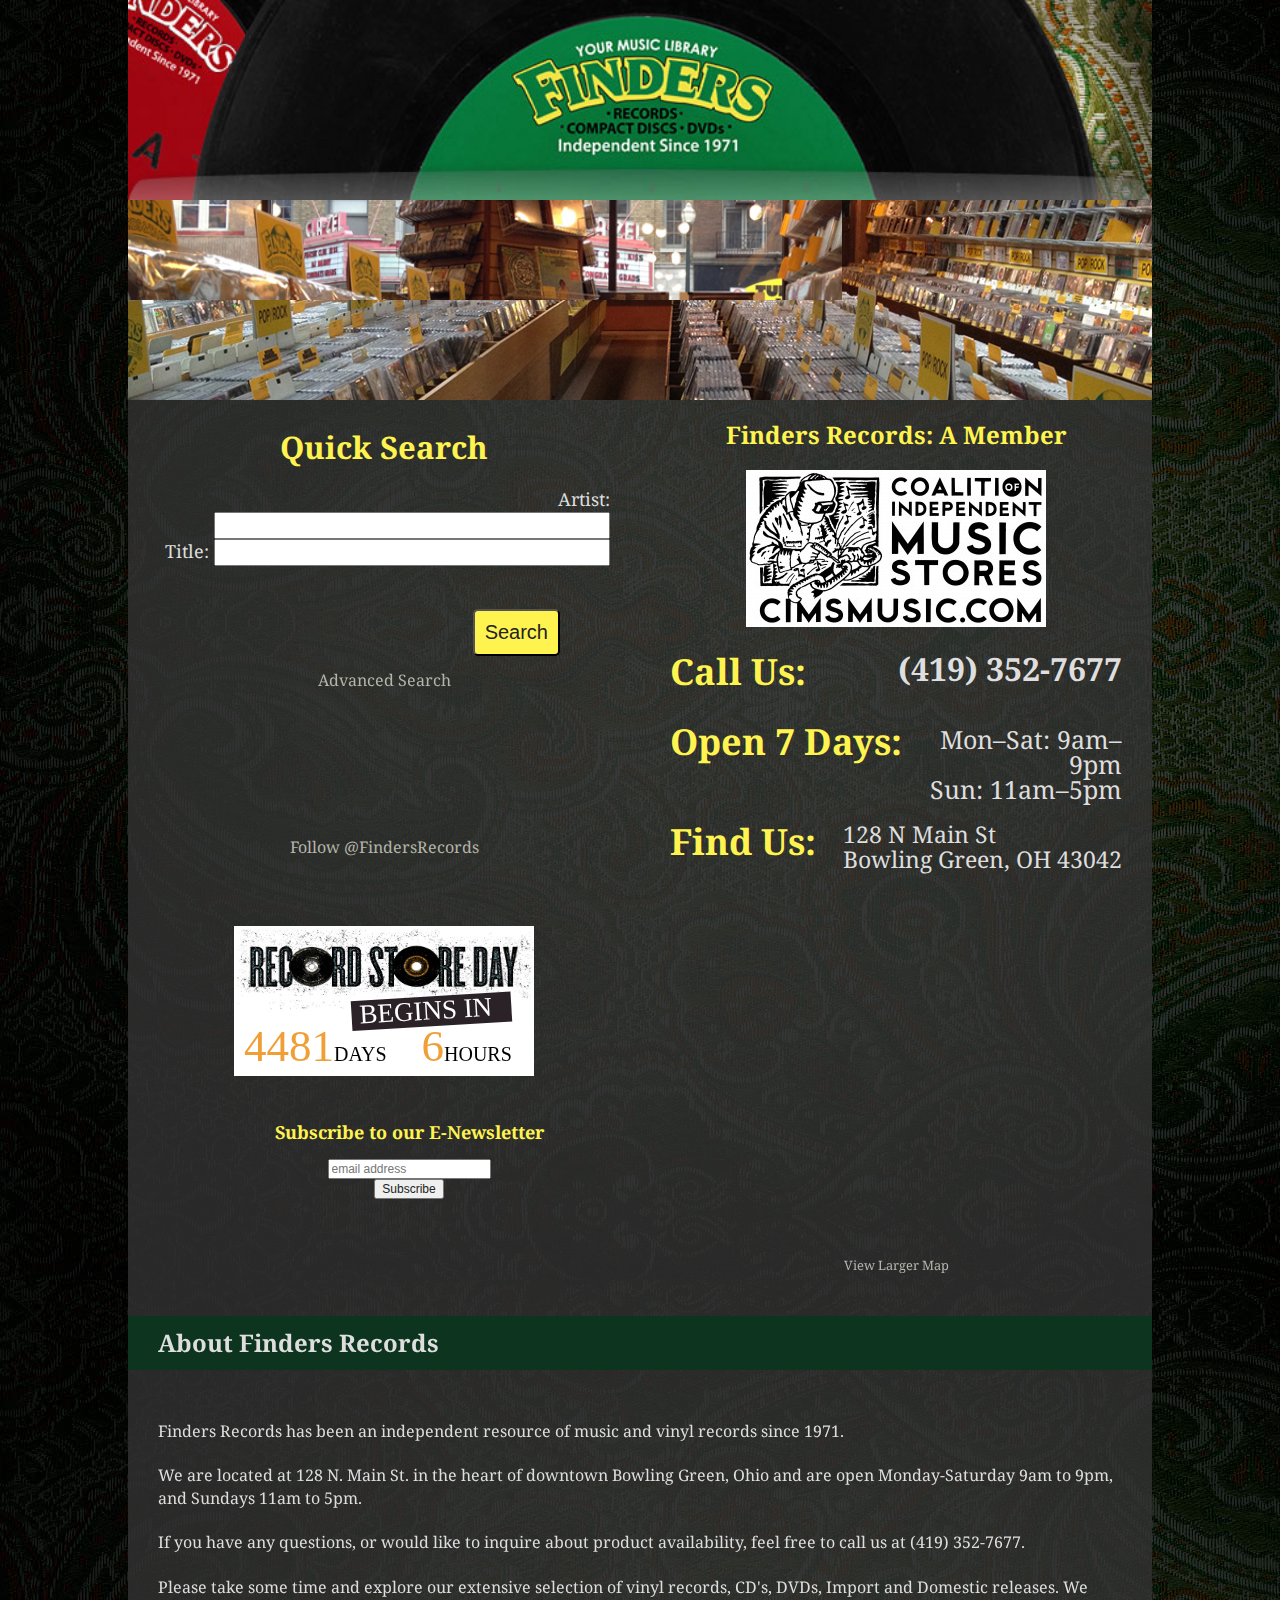
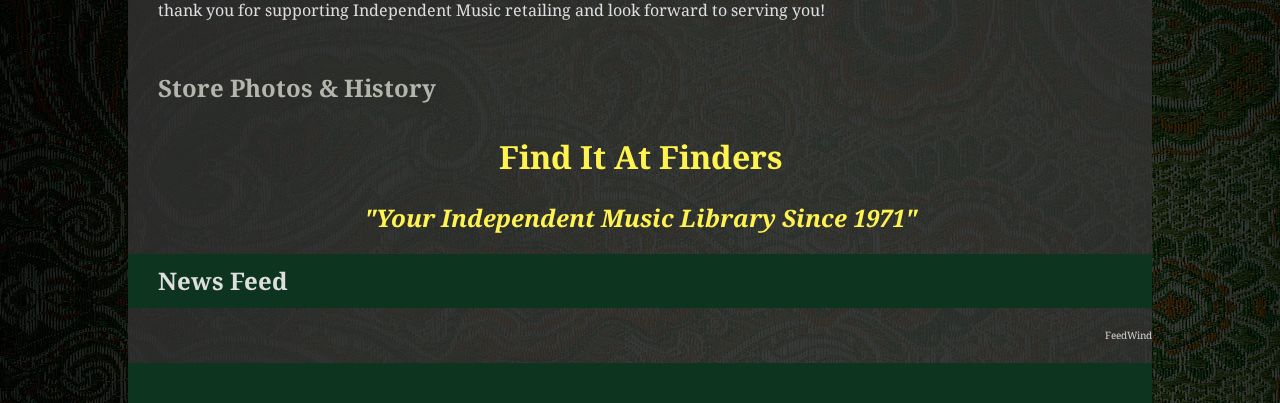
==== commit e9c533bd: "Added RSDCountdown.js, Removed Boilerplate docs" ====
--- a/index.html
+++ b/index.html
@@ -136,15 +136,17 @@
 
                 <!-- Begin RSD countdown -->
                 <div class="RSDCountdown">
-                    <object height="176" width="300">
-                        <param name="allowScriptAccess" value="sameDomain" />
-                        <param name="allowFullScreen" value="false" />
-                        <param name="movie" value="http://recordstoreday.com/templates/Store/pretty_new/swf/countdown.swf" />
-                        <param name="quality" value="high" />
-                        <param name="bgcolor" value="#333" />
-                        <param name="shuffle" value="true" />
-                        <embed src="http://recordstoreday.com/templates/Store/pretty_new/swf/countdown.swf" width="300" height="176" bgcolor="#FFF" type="application/x-shockwave-flash" pluginspage="http://www.adobe.com/go/getflashplayer" AllowScriptAccess="sameDomain"></embed>
-                    </object>
+                    <canvas id="RSDCountdown">
+						<object height="176" width="300">
+							<param name="allowScriptAccess" value="sameDomain" />
+							<param name="allowFullScreen" value="false" />
+							<param name="movie" value="http://recordstoreday.com/templates/Store/pretty_new/swf/countdown.swf" />
+							<param name="quality" value="high" />
+							<param name="bgcolor" value="#FFF" />
+							<param name="shuffle" value="true" />
+							<embed src="http://recordstoreday.com/templates/Store/pretty_new/swf/countdown.swf" width="300" height="176" bgcolor="#FFF" type="application/x-shockwave-flash" pluginspage="http://www.adobe.com/go/getflashplayer" AllowScriptAccess="sameDomain"></embed>
+						</object>
+					</canvas>
                 </div>
                 <!-- End RSD countdown -->
 
@@ -285,6 +287,7 @@
         <script>window.jQuery || document.write('<script src="js/vendor/jquery-1.9.0.min.js"><\/script>')</script>
         <script src="js/plugins.js"></script>
         <script src="js/main.js"></script>
+		<script src="js/RSDCountdown.js"></script>
 
         <!-- Google Analytics -->
         <script>
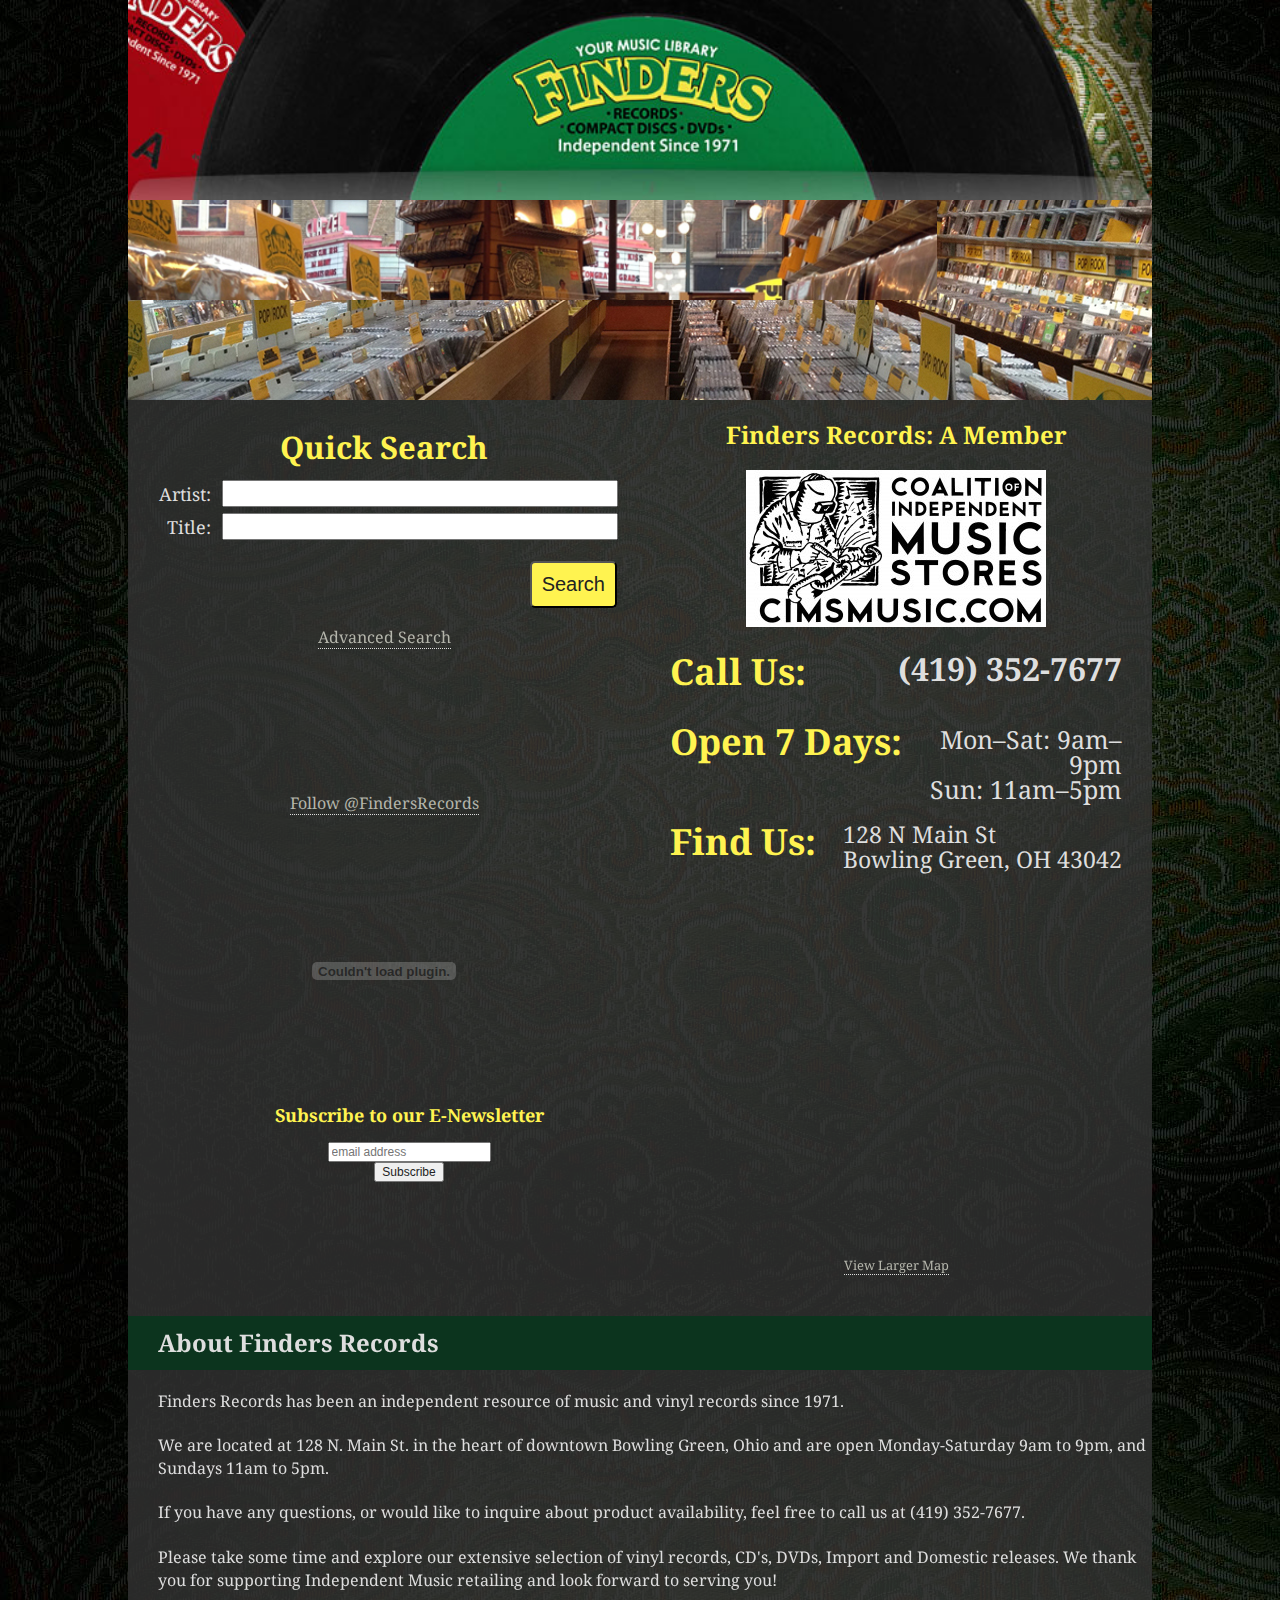
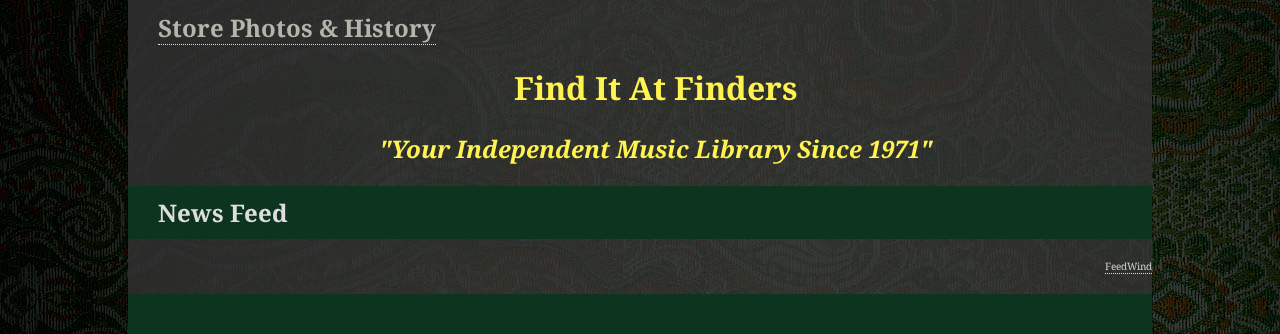
==== commit 533d8783: "Unified CSS, Swiched lightbox, Added modal window" ====
--- a/index.html
+++ b/index.html
@@ -11,11 +11,10 @@
         <meta name="description" content="">
         <meta name="viewport" content="width=device-width">
 
-        <!-- Place favicon.ico and apple-touch-icon.png in the root directory -->
-
         <link rel="stylesheet" href="css/normalize.css">
         <link href='http://fonts.googleapis.com/css?family=Noto+Serif:400,700,400italic,700italic' rel='stylesheet' type='text/css'>
         <link rel="stylesheet" type="text/css" href="css/findersrecords.css" />
+        <link rel="stylesheet" type="text/css" href="css/finders-mobile.css" />
         <!-- End Page Title and CSS -->
 
         <script src="js/vendor/modernizr-2.6.2.min.js"></script>
@@ -33,7 +32,6 @@
 
         <!-- Begin Slideshow Code Refs -->
         <link rel="stylesheet" type="text/css" media="screen and (min-width: 768px)" href="css/slideshow-min.css">
-        <link rel="stylesheet" type="text/css" media="screen and (max-width: 767px)" href="css/m-slideshow-min.css">
         <script type="text/javascript" src="js/mootools-1.3.1-core.js"></script>
         <script type="text/javascript" src="js/mootools-1.3.1.1-more-min.js"></script>
         <script type="text/javascript" src="js/slideshow-min.js"></script>
@@ -62,8 +60,6 @@
             <p class="chromeframe">You are using an <strong>outdated</strong> browser. Please <a href="http://browsehappy.com/">upgrade your browser</a> or <a href="http://www.google.com/chromeframe/?redirect=true">activate Google Chrome Frame</a> to improve your experience.</p>
         <![endif]-->
 
-        <!-- Add your site or application content here -->
-
         <!-- Begin Page Container -->
         <div class="container">
 
@@ -98,17 +94,37 @@
 
                 <!-- Begin Quick search form -->
                 <div class="quickSearch">
-                    <h2 class="search">Quick Search</h2>
+                    <h2 class="searchHeader">Quick Search</h2>
                     <form action="search/search.php" method="post">
                         <input type="hidden" name="pullDownOptionUserSelectedSearchType" value="Loose Match" />
                         <input type="hidden" name="pullDownOptionUserSelectedFormat" value="All" />
                         <input type="hidden" name="pullDownOptionUserSelectedOrder" value="Best Match" />
                         <input type="hidden" name="checkboxShowAvailableOnly" value="No" />
-                        <p class="searchLabels">Artist: <input name="usersSearchQueryArtist" type="text" size="35" /><br />
-                            Title: <input name="usersSearchQueryTitle" type="text" size="35" /></p>
-                        <input class="searchButton" type="submit" value="Search" />
+                        <table id="quickSearchTable">
+                            <tr>
+                                <td class="searchLabels">
+                                    <label for="artistInput">Artist:</label>
+                                </td>
+                                <td class="searchInputs">
+                                    <input name="usersSearchQueryArtist" id="artistInput" type="text" size="35" /><br />
+                                </td>
+                            </tr>
+                            <tr>
+                                <td class="searchLabels">
+                                    <label for="titleInput">Title:</label>
+                                </td>
+                                <td class="searchInputs">
+                                    <input name="usersSearchQueryTitle" id="titleInput" type="text" size="35" />
+                                </td>
+                            </tr>
+                            <tr>
+                                <td colspan="2" style="text-align: right">
+                                    <input class="searchButton" type="submit" value="Search" />
+                                </td>
+                            </tr>
+                        </table>
                     </form>
-                    <br style="clear:both;"/><br />
+                    <br style="clear:both;"/>
                     <a href="search/index.html" class="advSearch">Advanced Search</a>
                 </div>
                 <!-- End Quick search form -->
@@ -136,17 +152,15 @@
 
                 <!-- Begin RSD countdown -->
                 <div class="RSDCountdown">
-                    <canvas id="RSDCountdown">
-						<object height="176" width="300">
-							<param name="allowScriptAccess" value="sameDomain" />
-							<param name="allowFullScreen" value="false" />
-							<param name="movie" value="http://recordstoreday.com/templates/Store/pretty_new/swf/countdown.swf" />
-							<param name="quality" value="high" />
-							<param name="bgcolor" value="#FFF" />
-							<param name="shuffle" value="true" />
-							<embed src="http://recordstoreday.com/templates/Store/pretty_new/swf/countdown.swf" width="300" height="176" bgcolor="#FFF" type="application/x-shockwave-flash" pluginspage="http://www.adobe.com/go/getflashplayer" AllowScriptAccess="sameDomain"></embed>
-						</object>
-					</canvas>
+                    <object height="176" width="300" id="RSDCountdown">
+                        <param name="allowScriptAccess" value="sameDomain" />
+                        <param name="allowFullScreen" value="false" />
+                        <param name="movie" value="http://recordstoreday.com/templates/Store/pretty_new/swf/countdown.swf" />
+                        <param name="quality" value="high" />
+                        <param name="bgcolor" value="#FFF" />
+                        <param name="shuffle" value="true" />
+                        <embed src="http://recordstoreday.com/templates/Store/pretty_new/swf/countdown.swf" width="300" height="176" bgcolor="#FFF" type="application/x-shockwave-flash" pluginspage="http://www.adobe.com/go/getflashplayer" AllowScriptAccess="sameDomain"></embed>
+                    </object>
                 </div>
                 <!-- End RSD countdown -->
 
@@ -156,7 +170,8 @@
                     <div class="mailchimp">
                     <div id="mc_embed_signup">
                         <form action= "http://findersrecords.us2.list-manage.com/subscribe/post?u=6b9c13df05321c2a2fa5591b6&amp;id=53205c78c0" method="post" id="mc-embedded-subscribe-form" name= "mc-embedded-subscribe-form" class="validate" target= "_blank">
-                            <label for="mce-EMAIL"><h2>Subscribe to our E-Newsletter</h2></label> <input type="email" value="" name= "EMAIL" class="email" id="mce-EMAIL" placeholder="email address" required />
+                            <h2><label for="mce-EMAIL">Subscribe to our E-Newsletter</label></h2>
+                            <input type="email" value="" name= "EMAIL" class="email" id="mce-EMAIL" placeholder="email address" required />
                             <div class="clear">
                                 <input type="submit" value="Subscribe" name="subscribe" id="mc-embedded-subscribe" class="button" />
                             </div>
@@ -167,9 +182,6 @@
 
             </section>
             <!-- End Left Column -->
-
-
-
 
             <!-- Begin Right Column -->
             <section class="rightCol">
@@ -203,27 +215,27 @@
             </section>
             <!-- End Right Column -->
 
-
-
-
-
             <!-- Begin Center Column -->
             <section class="centerCol">
+
                 <!-- Begin About -->
-                <article>
+                <article id="about">
                     <h2 class="title">About Finders Records</h2>
                     <p class="findersTxt">Finders Records has been an independent resource of music and vinyl records since 1971.<br/><br/>
                         We are located at 128 N. Main St. in the heart of downtown Bowling Green, Ohio and are open Monday-Saturday 9am to 9pm, and Sundays 11am to 5pm.<br/><br/>
                         If you have any questions, or would like to inquire about product availability, feel free to call us at (419) 352-7677.<br/><br/>
                         Please take some time and explore our extensive selection of vinyl records, CD's, DVDs, Import and Domestic releases. We thank you for supporting Independent Music retailing and look forward to serving you!</p>
-                    <h2 style="margin-left:30px;margin-bottom:30px;"><a href="store/index.html" target="_self">Store Photos &amp; History</a></h2>
-                    <h1 align="center">Find It At Finders</h1>
-                    <h2 align="center"><i>"Your Independent Music Library  Since 1971"</i></h2>
+                    <!--<p><a class="modalLink" href="#modal1">Click Me</a></p>-->
+                    <h2><a href="store/index.html" target="_self">Store Photos &amp; History</a></h2>
+                    <div id="findItAtFinders">
+                        <h1>Find It At Finders</h1>
+                        <h2><i>"Your Independent Music Library  Since 1971"</i></h2>
+                    </div>
                 </article>
                 <!-- End About -->
 
                 <!-- Begin Feed -->
-                <article>
+                <article id="feed">
                     <h2 class="title">News Feed</h2>
                     <div class="FBRSS">
                         <!-- start feedwind code -->
@@ -257,14 +269,15 @@
                         <script type="text/javascript" src="http://feed.mikle.com/js/rssmikle.js"></script>
                         <div style="font-size:10px; text-align:right;">
                             <a href="http://feed.mikle.com/en/" target="_blank" style="color:#CCCCCC;">FeedWind</a>
-                            <!--Please display the above link in your web page according to Terms of Service.-->
                         </div>
                         <!-- end feedwind code -->
                     </div>
                 </article>
                 <!-- End Feed -->
+
             </section>
             <!-- End Center Column -->
+
             <!-- Begin Footer -->
             <footer>
                 <!-- Begin Full Site Link (Mobile Only) -->
@@ -283,11 +296,16 @@
         </div>
         <!-- End Page Container -->
 
-        <script src="ajax.googleapis.com/ajax/libs/jquery/1.9.0/jquery.min.js"></script>
-        <script>window.jQuery || document.write('<script src="js/vendor/jquery-1.9.0.min.js"><\/script>')</script>
+        <!--<div id="modal1" class="modal">-->
+            <!--<p class="closeBtn">Close</p>-->
+            <!--<h2>Your Content Here</h2>-->
+        <!--</div>-->
+
+        <script src="http://code.jquery.com/jquery-1.10.0.min.js"></script>
+        <script>window.jQuery || document.write('<script src="js/vendor/jquery-1.10.0.min.js"><\/script>')</script>
         <script src="js/plugins.js"></script>
+        <script type='text/javascript' src='js/jquery.modal.min.js'></script>
         <script src="js/main.js"></script>
-		<script src="js/RSDCountdown.js"></script>
 
         <!-- Google Analytics -->
         <script>
--- a/css/findersrecords.css
+++ b/css/findersrecords.css
@@ -1 +1 @@
-html,button,input,select,textarea{color:#222}body{font-size:1em;line-height:1.4}::-moz-selection{background:#b3d4fc;text-shadow:none}::selection{background:#b3d4fc;text-shadow:none}hr{display:block;height:1px;border:0;border-top:1px solid #ccc;margin:1em 0;padding:0}img{vertical-align:middle}fieldset{border:0;margin:0;padding:0}textarea{resize:vertical}.chromeframe{margin:0.2em 0;background:#ccc;color:#dedede;padding:0.2em 0}body{background:#000 url(../images/rug_bg_02.jpeg);font-size:100%;color:#dedede}.container{display:block;width:1024px;margin-left:auto;margin-right:auto;background-color:#333;background:#333;background:rgba(51,51,51,0.8)}header{display:block;width:1024px;text-align:center}.headerImg,.slideshow{width:1024px;height:200px}.slideshow{background:url(../images/slideshowBackground.jpg) no-repeat}section{display:block}.leftCol,.rightCol{width:512px;padding:0 30px 30px 30px;-moz-box-sizing:border-box;-webkit-box-sizing:border-box;box-sizing:border-box}.leftCol{margin-bottom:30px;text-align:center;float:left}.rightCol{margin-bottom:10px;float:right}.centerCol{clear:both;width:1024px}footer{display:block;width:1024px;clear:both;background-color:#0c341e;min-height:30px;position:relative;top:20px;text-align:center;padding:5px 0}h1,h2,h3{font-family:'Noto Serif', serif, Verdana, sans-serif;color:#fff350}h4{font-family:'Noto Serif', serif, Verdana, sans-serif;color:#dedede}.title{background-color:#0c341e;width:100%;font-family:'Noto Serif', serif, Verdana, sans-serif;color:#dedede;text-align:left;padding:10px 0 10px 30px;-moz-box-sizing:border-box;-webkit-box-sizing:border-box;box-sizing:border-box}p{font-family:'Noto Serif', serif, Verdana, sans-serif;font-size:1.1em/1.7em;color:#dedede}a{color:#b4b5ab;font-family:'Noto Serif', serif, Verdana, sans-serif;text-decoration:none}a img{border:none}a:hover{color:#fff350;text-decoration:underline}tr,td{font:normal 12px "trebuchet ms",futura,helvetica,"times new roman",times,serif;color:#dedede}th{background-color:#0c341e;width:100%;font:normal 12px "trebuchet ms",futura,helvetica,"times new roman",times,serif;color:#dedede;text-align:left;padding:5px 0 5px 10px;-moz-box-sizing:border-box;-webkit-box-sizing:border-box;box-sizing:border-box}.search{color:#fff350;font-size:31px;margin-bottom:0}.searchLabels{text-align:right;float:left;font-size:18px}.searchButton{background-color:#fff350;padding:10px;border-radius:5px;font-size:20px;float:right;margin:25px 50px 0 0}.advSearch{position:relative;top:-10px}.fb{border:none;overflow:hidden;width:400px;height:60px}.RSDCountdown{text-align:center}.CIMS{text-align:center}.CIMSTitle{line-height:30px}.contact{margin-top:-10px}.callUs,.open7Days,.findUs{font-size:36px}.phoneNum{float:right;color:#dedede;font-size:32px}.open7Days{clear:both;float:left;margin-top:-10px}.hours{font-size:25px;line-height:25px;text-align:right}.findUs{clear:both;float:left;margin-top:-10px}.location{font-size:23px;line-height:25px;text-align:left;float:right;margin-top:-5px}.googleMap{clear:both;text-align:center}.googleMapiFrame{width:452px;height:350px}.findersTxt{padding:30px;-moz-box-sizing:border-box;-webkit-box-sizing:border-box;box-sizing:border-box}.imageCrop{width:250px;height:250px;overflow:hidden;display:inline-block;margin:5px}.imageCrop .galleryThumb{width:500px;height:auto;margin:-50px 0 0 -50px}.fullSiteLink{display:none}.ccLicense{display:none}.photoPreview{width:150px;height:150px;background-color:black}.FBRSS{text-align:center}@media screen and (max-width: 767px){.container{width:90%}header,header img,.headerImg{height:auto}header,header img,.headerImg,.centerCol,footer,.googleMapiFrame{width:100%}.slideshow,.leftCol,.RSDCountdown,.CIMS,.FBRSS{display:none}.rightCol{width:100%;padding:30px;margin-bottom:30px}.contact{margin-top:-20px}.fullSiteLink{display:block}}.ir{background-color:transparent;border:0;overflow:hidden;*text-indent:-9999px}.ir:before{content:"";display:block;width:0;height:150%}.hidden{display:none !important;visibility:hidden}.visuallyhidden{border:0;clip:rect(0 0 0 0);height:1px;margin:-1px;overflow:hidden;padding:0;position:absolute;width:1px}.visuallyhidden.focusable:active,.visuallyhidden.focusable:focus{clip:auto;height:auto;margin:0;overflow:visible;position:static;width:auto}.invisible{visibility:hidden}.clearfix:before,.clearfix:after{content:" ";display:table}.clearfix:after{clear:both}.clearfix{*zoom:1}@media print{*{background:transparent !important;color:#000 !important;box-shadow:none !important;text-shadow:none !important}a,a:visited{text-decoration:underline}a[href]:after{content:" (" attr(href) ")"}abbr[title]:after{content:" (" attr(title) ")"}.ir a:after,a[href^="javascript:"]:after,a[href^="#"]:after{content:""}pre,blockquote{border:1px solid #999;page-break-inside:avoid}thead{display:table-header-group}tr,img{page-break-inside:avoid}img{max-width:100% !important}@page{margin:0.5cm}p,h2,h3{orphans:3;widows:3}h2,h3{page-break-after:avoid}}
+html,button,input,select,textarea{color:#222}body{font-size:1em;line-height:1.4}::-moz-selection{background:#b3d4fc;text-shadow:none}::selection{background:#b3d4fc;text-shadow:none}hr{display:block;height:1px;border:0;border-top:1px solid #ccc;margin:1em 0;padding:0}img{vertical-align:middle}fieldset{border:0;margin:0;padding:0}textarea{resize:vertical}.chromeframe{margin:0.2em 0;background:#ccc;color:#dedede;padding:0.2em 0}body{background:#000 url(../images/rug_bg_02.jpeg);font-size:100%;color:#dedede}.container{display:block;width:1024px;margin-left:auto;margin-right:auto;background-color:#333;background:#333;background:rgba(51,51,51,0.8)}header{display:block;width:1024px;text-align:center}.headerImg,.slideshow{width:1024px;height:200px}.slideshow{background:url(../images/slideshowBackground.jpg) no-repeat}section{display:block}article>*{padding-left:30px}article>.FBRSS{padding-left:0}.leftCol,.rightCol{width:512px;padding:0 30px 30px 30px;-moz-box-sizing:border-box;-webkit-box-sizing:border-box;box-sizing:border-box}#contentPage .container .leftCol{width:341.33333px}#contentPage .container .rightCol{width:682.66667px}.leftCol{margin-bottom:30px;text-align:center;float:left}.rightCol{margin-bottom:10px;float:right}.centerCol{clear:both;width:1024px}footer{display:block;width:1024px;clear:both;background-color:#0c341e;min-height:30px;position:relative;top:20px;text-align:center;padding:5px 0}h1,h2,h3{font-family:'Noto Serif', serif, Verdana, sans-serif;color:#fff350}h4{font-family:'Noto Serif', serif, Verdana, sans-serif;color:#dedede}.title{background-color:#0c341e;width:100%;font-family:'Noto Serif', serif, Verdana, sans-serif;color:#dedede;text-align:left;padding:10px 0 10px 30px;-moz-box-sizing:border-box;-webkit-box-sizing:border-box;box-sizing:border-box}p{font-family:'Noto Serif', serif, Verdana, sans-serif;font-size:1.1em/1.7em;color:#dedede}a{color:#b4b5ab;font-family:'Noto Serif', serif, Verdana, sans-serif;text-decoration:none;transition:all .3s ease-in-out;-moz-transition:all .3s ease-in-out;-webkit-transition:all .3s ease-in-out;border-bottom:1px dotted #dedede}a img{border:none;text-decoration:none}a:hover{color:#fff350;border-bottom:1px dotted #fff350}tr,td{font:normal 14px "trebuchet ms", futura, helvetica, "times new roman", times, serif;color:#dedede}th{background-color:#0c341e;width:100%;font:normal 14px "trebuchet ms", futura, helvetica, "times new roman", times, serif;color:#dedede;text-align:left;padding:5px 0 5px 10px;-moz-box-sizing:border-box;-webkit-box-sizing:border-box;box-sizing:border-box}.searchHeader{color:#fff350;font-size:31px;margin-bottom:0}#quickSearchTable{margin-top:10px}.searchLabels,.searchInputs{text-align:right;font-size:18px;font-family:'Noto Serif', serif, Verdana, sans-serif;color:#dedede;padding-right:10px}.searchButton{background-color:#fff350;padding:10px;border-radius:5px;font-size:20px;margin:15px 10px 0 0}.advSearch{position:relative;top:-10px}.advSearch td,.quickSearch td{padding-bottom:5px}.fb{border:none;overflow:hidden;width:400px;height:60px}.RSDCountdown{text-align:center}.CIMS{text-align:center}.CIMSTitle{line-height:30px}.contact{margin-top:-10px}.callUs,.open7Days,.findUs{font-size:36px}.phoneNum{float:right;color:#dedede;font-size:32px}.open7Days{clear:both;float:left;margin-top:-10px}.hours{font-size:25px;line-height:25px;text-align:right}.findUs{clear:both;float:left;margin-top:-10px}.location{font-size:23px;line-height:25px;text-align:left;float:right;margin-top:-5px}.googleMap{clear:both;text-align:center}.googleMapiFrame{width:452px;height:350px}.findersTxt{-moz-box-sizing:border-box;-webkit-box-sizing:border-box;box-sizing:border-box}#findItAtFinders{text-align:center}.gallery{text-align:center}.imageCrop{width:250px;height:250px;overflow:hidden;display:inline-block;margin:5px}.imageCrop .galleryThumb{width:500px;height:auto;margin:-50px 0 0 -50px}.fullSiteLink{display:none}.ccLicense{display:none}.photoPreview{width:150px;height:150px;background-color:black}.FBRSS{text-align:center}.overlay{width:100%;height:100%;position:fixed;top:0;left:0;z-index:1000;display:none}.modal{display:none;background:#000;padding:0 20px 20px;overflow:auto;z-index:1001;position:absolute;width:50%;max-width:500px;min-height:300px;max-height:500px;border-radius:10px}.modal p.closeBtn{font-size:14px;text-align:left;margin:10px 0 0}.modal p.closeBtn:hover{cursor:pointer}.ir{background-color:transparent;border:0;overflow:hidden;*text-indent:-9999px}.ir:before{content:"";display:block;width:0;height:150%}.hidden{display:none !important;visibility:hidden}.visuallyhidden{border:0;clip:rect(0 0 0 0);height:1px;margin:-1px;overflow:hidden;padding:0;position:absolute;width:1px}.visuallyhidden.focusable:active,.visuallyhidden.focusable:focus{clip:auto;height:auto;margin:0;overflow:visible;position:static;width:auto}.invisible{visibility:hidden}.clearfix:before,.clearfix:after{content:" ";display:table}.clearfix:after{clear:both}.clearfix{*zoom:1}@media print{*{background:transparent !important;color:#000 !important;box-shadow:none !important;text-shadow:none !important}a,a:visited{text-decoration:underline}a[href]:after{content:" (" attr(href) ")"}abbr[title]:after{content:" (" attr(title) ")"}.ir a:after,a[href^="javascript:"]:after,a[href^="#"]:after{content:""}pre,blockquote{border:1px solid #999;page-break-inside:avoid}thead{display:table-header-group}tr,img{page-break-inside:avoid}img{max-width:100% !important}@page{margin:0.5cm}p,h2,h3{orphans:3;widows:3}h2,h3{page-break-after:avoid}}
--- a/css/finders-mobile.css
+++ b/css/finders-mobile.css
@@ -0,0 +1 @@
+@media screen and (max-width: 767px){.container{width:90%}header,header img,.headerImg{height:auto}header,header img,.headerImg,.centerCol,footer,.googleMapiFrame{width:100%}.slideshow,.leftCol,.RSDCountdown,.CIMS,#feed{display:none}.rightCol{width:100%;padding:30px;margin-bottom:30px}.contact{margin-top:-20px}.fullSiteLink{display:block}}
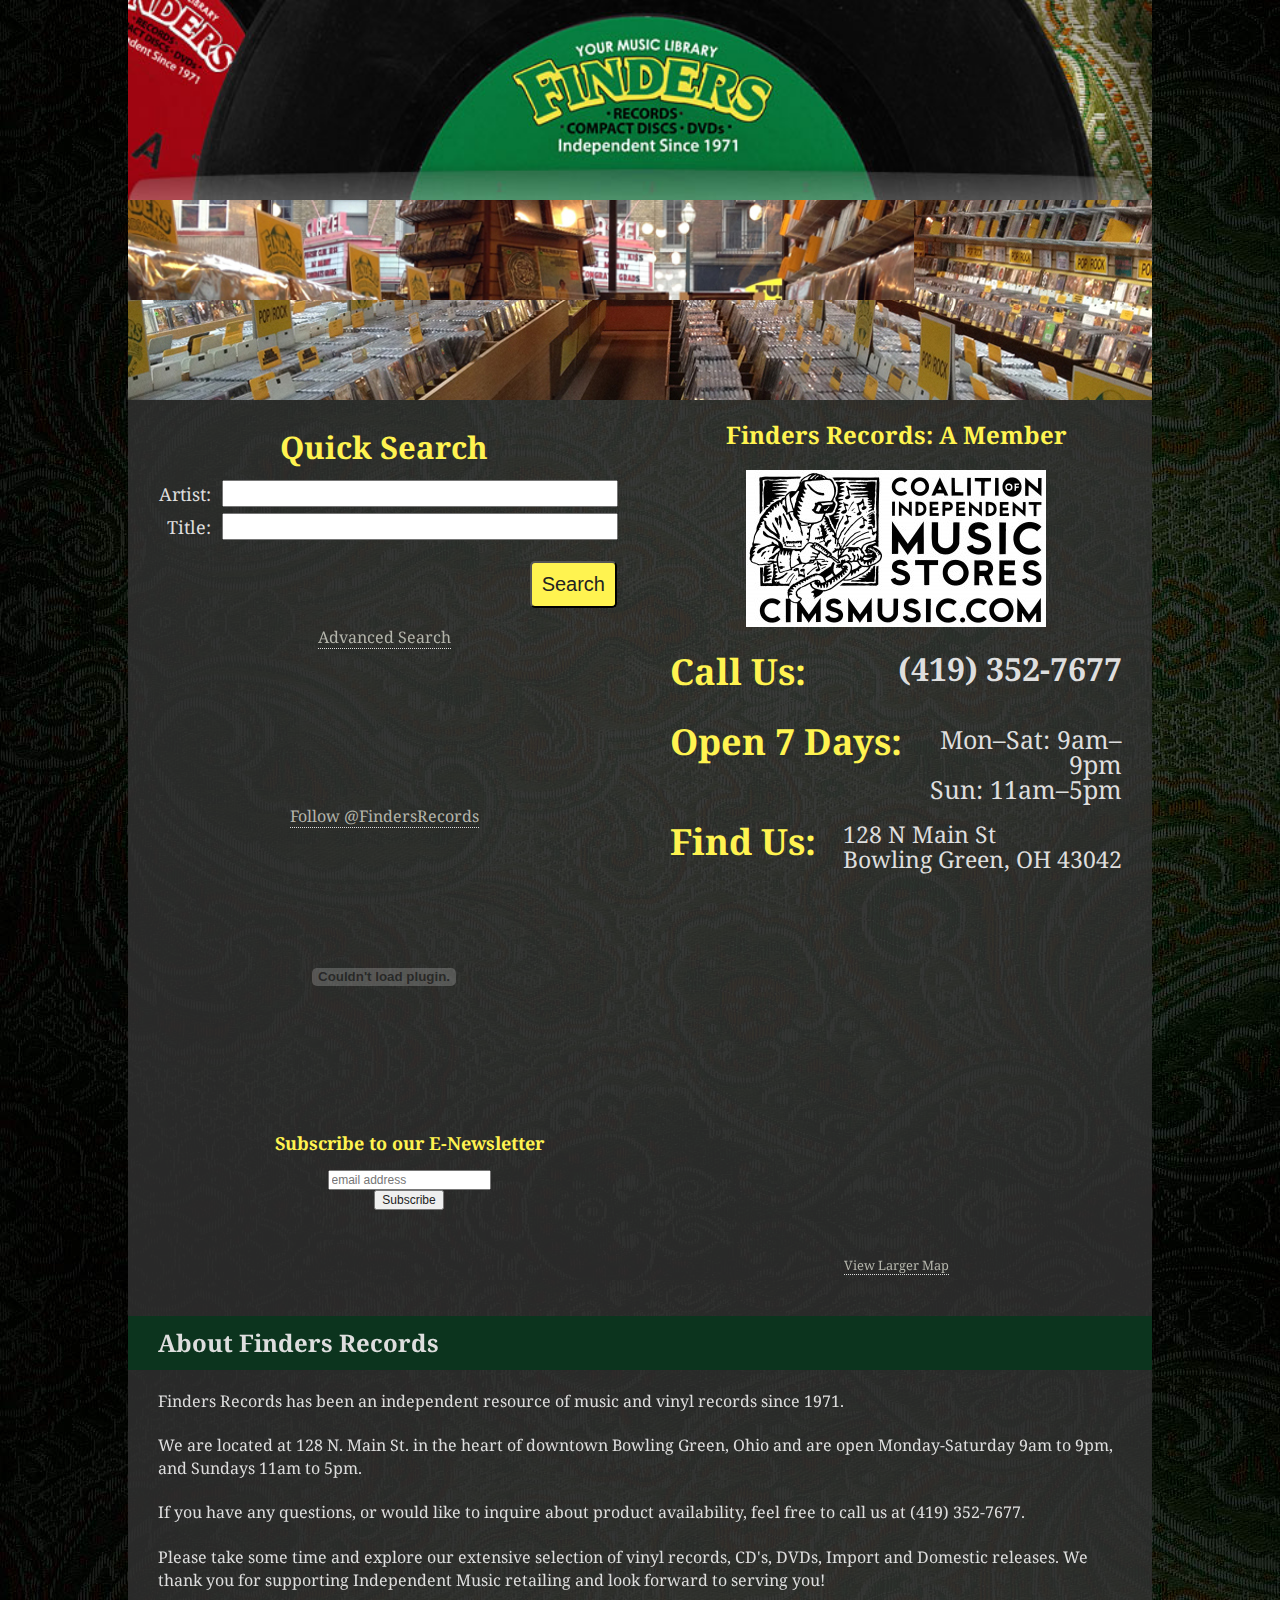
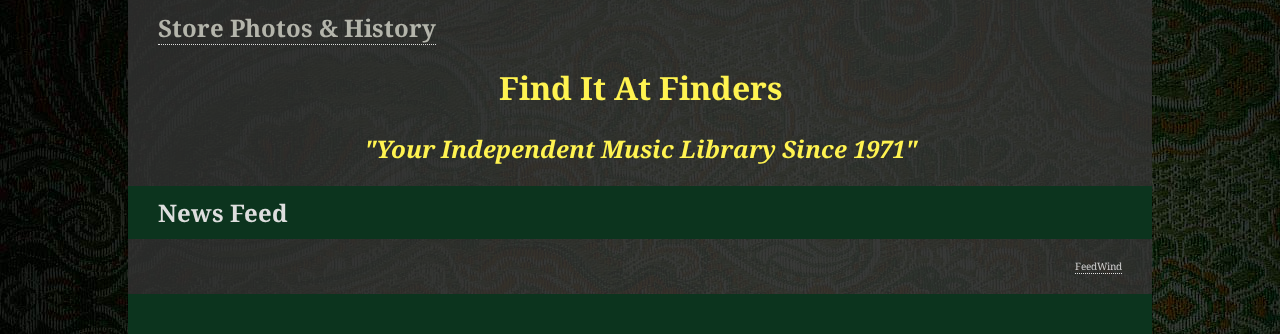
==== commit 394c8ddf: "Mobile improvements" ====
--- a/index.html
+++ b/index.html
@@ -129,8 +129,6 @@
                 </div>
                 <!-- End Quick search form -->
 
-                <br />
-
                 <!-- Begin Facebook integration -->
                 <div class="facebook">
                     <iframe src="http://www.facebook.com/plugins/facepile.php?href=https%3A%2F%2Fwww.facebook.com%2Ffindersrecords&action=Like&size=medium&max_rows=1&width=400&colorscheme=dark&appId=98099171222" scrolling="no" frameborder="0" class="fb" allowTransparency="true"></iframe>
@@ -139,16 +137,12 @@
                 </div>
                 <!-- End Facebook integration -->
 
-                <br /><br />
-
                 <div class="twitter">
                     <!-- Begin Twitter integration -->
                     <a href="https://twitter.com/FindersRecords" class="twitter-follow-button" data-show-count="false" data-size="large">Follow @FindersRecords</a>
                     <script>!function(d,s,id){var js,fjs=d.getElementsByTagName(s)[0];if(!d.getElementById(id)){js=d.createElement(s);js.id=id;js.src="http://platform.twitter.com/widgets.js";fjs.parentNode.insertBefore(js,fjs);}}(document,"script","twitter-wjs");</script>
                     <!-- End Twitter integration -->
                 </div>
-
-                <br /><br/><br/>
 
                 <!-- Begin RSD countdown -->
                 <div class="RSDCountdown">
@@ -164,10 +158,8 @@
                 </div>
                 <!-- End RSD countdown -->
 
-                <br />
-
                 <!-- Begin MailChimp Signup Form -->
-                    <div class="mailchimp">
+                <div class="mailchimp">
                     <div id="mc_embed_signup">
                         <form action= "http://findersrecords.us2.list-manage.com/subscribe/post?u=6b9c13df05321c2a2fa5591b6&amp;id=53205c78c0" method="post" id="mc-embedded-subscribe-form" name= "mc-embedded-subscribe-form" class="validate" target= "_blank">
                             <h2><label for="mce-EMAIL">Subscribe to our E-Newsletter</label></h2>
@@ -284,6 +276,9 @@
                 <div class="fullSiteLink">
                     <p><a href="full.html" target="_self">Full Site</a></p>
                 </div>
+                <div class="mobileSiteLink">
+                    <p><a href="index.html" target="_self">Mobile Site</a></p>
+                </div>
                 <!-- End Full Site Link (Mobile Only) -->
 
                 <!-- Being Creative Commons License -->
--- a/css/findersrecords.css
+++ b/css/findersrecords.css
@@ -1 +1 @@
-html,button,input,select,textarea{color:#222}body{font-size:1em;line-height:1.4}::-moz-selection{background:#b3d4fc;text-shadow:none}::selection{background:#b3d4fc;text-shadow:none}hr{display:block;height:1px;border:0;border-top:1px solid #ccc;margin:1em 0;padding:0}img{vertical-align:middle}fieldset{border:0;margin:0;padding:0}textarea{resize:vertical}.chromeframe{margin:0.2em 0;background:#ccc;color:#dedede;padding:0.2em 0}body{background:#000 url(../images/rug_bg_02.jpeg);font-size:100%;color:#dedede}.container{display:block;width:1024px;margin-left:auto;margin-right:auto;background-color:#333;background:#333;background:rgba(51,51,51,0.8)}header{display:block;width:1024px;text-align:center}.headerImg,.slideshow{width:1024px;height:200px}.slideshow{background:url(../images/slideshowBackground.jpg) no-repeat}section{display:block}article>*{padding-left:30px}article>.FBRSS{padding-left:0}.leftCol,.rightCol{width:512px;padding:0 30px 30px 30px;-moz-box-sizing:border-box;-webkit-box-sizing:border-box;box-sizing:border-box}#contentPage .container .leftCol{width:341.33333px}#contentPage .container .rightCol{width:682.66667px}.leftCol{margin-bottom:30px;text-align:center;float:left}.rightCol{margin-bottom:10px;float:right}.centerCol{clear:both;width:1024px}footer{display:block;width:1024px;clear:both;background-color:#0c341e;min-height:30px;position:relative;top:20px;text-align:center;padding:5px 0}h1,h2,h3{font-family:'Noto Serif', serif, Verdana, sans-serif;color:#fff350}h4{font-family:'Noto Serif', serif, Verdana, sans-serif;color:#dedede}.title{background-color:#0c341e;width:100%;font-family:'Noto Serif', serif, Verdana, sans-serif;color:#dedede;text-align:left;padding:10px 0 10px 30px;-moz-box-sizing:border-box;-webkit-box-sizing:border-box;box-sizing:border-box}p{font-family:'Noto Serif', serif, Verdana, sans-serif;font-size:1.1em/1.7em;color:#dedede}a{color:#b4b5ab;font-family:'Noto Serif', serif, Verdana, sans-serif;text-decoration:none;transition:all .3s ease-in-out;-moz-transition:all .3s ease-in-out;-webkit-transition:all .3s ease-in-out;border-bottom:1px dotted #dedede}a img{border:none;text-decoration:none}a:hover{color:#fff350;border-bottom:1px dotted #fff350}tr,td{font:normal 14px "trebuchet ms", futura, helvetica, "times new roman", times, serif;color:#dedede}th{background-color:#0c341e;width:100%;font:normal 14px "trebuchet ms", futura, helvetica, "times new roman", times, serif;color:#dedede;text-align:left;padding:5px 0 5px 10px;-moz-box-sizing:border-box;-webkit-box-sizing:border-box;box-sizing:border-box}.searchHeader{color:#fff350;font-size:31px;margin-bottom:0}#quickSearchTable{margin-top:10px}.searchLabels,.searchInputs{text-align:right;font-size:18px;font-family:'Noto Serif', serif, Verdana, sans-serif;color:#dedede;padding-right:10px}.searchButton{background-color:#fff350;padding:10px;border-radius:5px;font-size:20px;margin:15px 10px 0 0}.advSearch{position:relative;top:-10px}.advSearch td,.quickSearch td{padding-bottom:5px}.fb{border:none;overflow:hidden;width:400px;height:60px}.RSDCountdown{text-align:center}.CIMS{text-align:center}.CIMSTitle{line-height:30px}.contact{margin-top:-10px}.callUs,.open7Days,.findUs{font-size:36px}.phoneNum{float:right;color:#dedede;font-size:32px}.open7Days{clear:both;float:left;margin-top:-10px}.hours{font-size:25px;line-height:25px;text-align:right}.findUs{clear:both;float:left;margin-top:-10px}.location{font-size:23px;line-height:25px;text-align:left;float:right;margin-top:-5px}.googleMap{clear:both;text-align:center}.googleMapiFrame{width:452px;height:350px}.findersTxt{-moz-box-sizing:border-box;-webkit-box-sizing:border-box;box-sizing:border-box}#findItAtFinders{text-align:center}.gallery{text-align:center}.imageCrop{width:250px;height:250px;overflow:hidden;display:inline-block;margin:5px}.imageCrop .galleryThumb{width:500px;height:auto;margin:-50px 0 0 -50px}.fullSiteLink{display:none}.ccLicense{display:none}.photoPreview{width:150px;height:150px;background-color:black}.FBRSS{text-align:center}.overlay{width:100%;height:100%;position:fixed;top:0;left:0;z-index:1000;display:none}.modal{display:none;background:#000;padding:0 20px 20px;overflow:auto;z-index:1001;position:absolute;width:50%;max-width:500px;min-height:300px;max-height:500px;border-radius:10px}.modal p.closeBtn{font-size:14px;text-align:left;margin:10px 0 0}.modal p.closeBtn:hover{cursor:pointer}.ir{background-color:transparent;border:0;overflow:hidden;*text-indent:-9999px}.ir:before{content:"";display:block;width:0;height:150%}.hidden{display:none !important;visibility:hidden}.visuallyhidden{border:0;clip:rect(0 0 0 0);height:1px;margin:-1px;overflow:hidden;padding:0;position:absolute;width:1px}.visuallyhidden.focusable:active,.visuallyhidden.focusable:focus{clip:auto;height:auto;margin:0;overflow:visible;position:static;width:auto}.invisible{visibility:hidden}.clearfix:before,.clearfix:after{content:" ";display:table}.clearfix:after{clear:both}.clearfix{*zoom:1}@media print{*{background:transparent !important;color:#000 !important;box-shadow:none !important;text-shadow:none !important}a,a:visited{text-decoration:underline}a[href]:after{content:" (" attr(href) ")"}abbr[title]:after{content:" (" attr(title) ")"}.ir a:after,a[href^="javascript:"]:after,a[href^="#"]:after{content:""}pre,blockquote{border:1px solid #999;page-break-inside:avoid}thead{display:table-header-group}tr,img{page-break-inside:avoid}img{max-width:100% !important}@page{margin:0.5cm}p,h2,h3{orphans:3;widows:3}h2,h3{page-break-after:avoid}}
+html,button,input,select,textarea{color:#222}body{font-size:1em;line-height:1.4}::-moz-selection{background:#b3d4fc;text-shadow:none}::selection{background:#b3d4fc;text-shadow:none}hr{display:block;height:1px;border:0;border-top:1px solid #ccc;margin:1em 0;padding:0}img{vertical-align:middle}fieldset{border:0;margin:0;padding:0}textarea{resize:vertical}.chromeframe{margin:0.2em 0;background:#ccc;color:#dedede;padding:0.2em 0}body{background:#000 url(../images/rug_bg_02.jpeg);font-size:100%;color:#dedede}.container{display:block;width:1024px;margin-left:auto;margin-right:auto;background-color:#333;background:#333;background:rgba(51,51,51,0.8)}header{display:block;width:1024px;text-align:center}.headerImg,.slideshow{width:1024px;height:200px}.slideshow{background:url(../images/slideshowBackground.jpg) no-repeat}section{display:block}article>*{padding:0 30px 0 30px}article>.FBRSS{padding-left:0}.leftCol,.rightCol{width:512px;padding:0 30px 30px 30px;-moz-box-sizing:border-box;-webkit-box-sizing:border-box;box-sizing:border-box}#contentPage .container .leftCol{width:341.33333px}#contentPage .container .rightCol{width:682.66667px}.leftCol{margin-bottom:30px;text-align:center;float:left}.rightCol{margin-bottom:10px;float:right}.centerCol{clear:both;width:1024px}footer{display:block;width:1024px;clear:both;background-color:#0c341e;min-height:30px;position:relative;top:20px;text-align:center;padding:5px 0}h1,h2,h3{font-family:'Noto Serif', serif, Verdana, sans-serif;color:#fff350}h4{font-family:'Noto Serif', serif, Verdana, sans-serif;color:#dedede}.title{background-color:#0c341e;width:100%;font-family:'Noto Serif', serif, Verdana, sans-serif;color:#dedede;text-align:left;padding:10px 0 10px 30px;-moz-box-sizing:border-box;-webkit-box-sizing:border-box;box-sizing:border-box}p{font-family:'Noto Serif', serif, Verdana, sans-serif;font-size:1.1em/1.7em;color:#dedede}a{color:#b4b5ab;font-family:'Noto Serif', serif, Verdana, sans-serif;text-decoration:none;transition:all .3s ease-in-out;-moz-transition:all .3s ease-in-out;-webkit-transition:all .3s ease-in-out;border-bottom:1px dotted #dedede}a img{border:none;text-decoration:none}a:hover{color:#fff350;border-bottom:1px dotted #fff350}tr,td{font:normal 14px "trebuchet ms", futura, helvetica, "times new roman", times, serif;color:#dedede}th{background-color:#0c341e;width:100%;font:normal 14px "trebuchet ms", futura, helvetica, "times new roman", times, serif;color:#dedede;text-align:left;padding:5px 0 5px 10px;-moz-box-sizing:border-box;-webkit-box-sizing:border-box;box-sizing:border-box}.quickSearch,.facebook{margin-bottom:40px}.twitter,.RSDCountdown{margin-bottom:60px}.searchHeader{color:#fff350;font-size:31px;margin-bottom:0}#quickSearchTable{margin-top:10px}.searchLabels,.searchInputs{text-align:right;font-size:18px;font-family:'Noto Serif', serif, Verdana, sans-serif;color:#dedede;padding-right:10px}.searchButton{background-color:#fff350;padding:10px;border-radius:5px;font-size:20px;margin:15px 10px 0 0}.advSearch{position:relative;top:-10px}.advSearch td,.quickSearch td{padding-bottom:5px}.fb{border:none;overflow:hidden;width:400px;height:60px}.RSDCountdown{text-align:center}.CIMS{text-align:center}.CIMSTitle{line-height:30px}.contact{margin-top:-10px}.callUs,.open7Days,.findUs{font-size:36px}.phoneNum{float:right;color:#dedede;font-size:32px}.open7Days{clear:both;float:left;margin-top:-10px}.hours{font-size:25px;line-height:25px;text-align:right}.findUs{clear:both;float:left;margin-top:-10px}.location{font-size:23px;line-height:25px;text-align:left;float:right;margin-top:-5px}.googleMap{clear:both;text-align:center}.googleMapiFrame{width:452px;height:350px}.findersTxt{-moz-box-sizing:border-box;-webkit-box-sizing:border-box;box-sizing:border-box}#findItAtFinders{text-align:center}.gallery{text-align:center}.imageCrop{width:250px;height:250px;overflow:hidden;display:inline-block;margin:5px}.imageCrop .galleryThumb{width:500px;height:auto;margin:-50px 0 0 -50px}#search_results_table{margin-left:30px}.fullSiteLink,.mobileSiteLink{display:none}.ccLicense{display:none}.FBRSS{text-align:center}.overlay{width:100%;height:100%;position:fixed;top:0;left:0;z-index:1000;display:none}.modal{display:none;background:#000;padding:0 20px 20px;overflow:auto;z-index:1001;position:absolute;width:50%;max-width:500px;min-height:300px;max-height:500px;border-radius:10px}.modal p.closeBtn{font-size:14px;text-align:left;margin:10px 0 0}.modal p.closeBtn:hover{cursor:pointer}.ir{background-color:transparent;border:0;overflow:hidden;*text-indent:-9999px}.ir:before{content:"";display:block;width:0;height:150%}.hidden{display:none !important;visibility:hidden}.visuallyhidden{border:0;clip:rect(0 0 0 0);height:1px;margin:-1px;overflow:hidden;padding:0;position:absolute;width:1px}.visuallyhidden.focusable:active,.visuallyhidden.focusable:focus{clip:auto;height:auto;margin:0;overflow:visible;position:static;width:auto}.invisible{visibility:hidden}.clearfix:before,.clearfix:after{content:" ";display:table}.clearfix:after{clear:both}.clearfix{*zoom:1}@media print{*{background:transparent !important;color:#000 !important;box-shadow:none !important;text-shadow:none !important}a,a:visited{text-decoration:underline}a[href]:after{content:" (" attr(href) ")"}abbr[title]:after{content:" (" attr(title) ")"}.ir a:after,a[href^="javascript:"]:after,a[href^="#"]:after{content:""}pre,blockquote{border:1px solid #999;page-break-inside:avoid}thead{display:table-header-group}tr,img{page-break-inside:avoid}img{max-width:100% !important}@page{margin:0.5cm}p,h2,h3{orphans:3;widows:3}h2,h3{page-break-after:avoid}}
--- a/css/finders-mobile.css
+++ b/css/finders-mobile.css
@@ -1 +1 @@
-@media screen and (max-width: 767px){.container{width:90%}header,header img,.headerImg{height:auto}header,header img,.headerImg,.centerCol,footer,.googleMapiFrame{width:100%}.slideshow,.leftCol,.RSDCountdown,.CIMS,#feed{display:none}.rightCol{width:100%;padding:30px;margin-bottom:30px}.contact{margin-top:-20px}.fullSiteLink{display:block}}
+@media screen and (max-width: 767px){.container{width:90%;min-width:420px}header,header img,.headerImg{height:auto}header,header img,.headerImg,.centerCol,footer,.googleMapiFrame{width:100%}.slideshow,.CIMS,#feed,.mobileSiteLink{display:none}.leftCol{margin-bottom:0}.leftCol .facebook,.leftCol .twitter,.leftCol .RSDCountdown,.leftCol .mailchimp{display:none}.leftCol .quickSearch{margin-bottom:0}#quickSearchTable{margin-left:auto;margin-right:auto}.rightCol,.leftCol{width:100%}.leftCol .quickSearch{display:block;width:100%}#contentPage.store .container{min-width:320px}#contentPage.search .container{min-width:400px}#contentPage.search .container .leftCol{display:none}#contentPage.searchResults .container{min-width:450px}#contentPage.searchResults .container .leftCol{display:none}#contentPage .container .leftCol{padding:0 30px 0 30px;margin:0;width:100%}#contentPage .container .rightCol{width:100%;padding:30px;margin-bottom:30px}.contact{margin-top:-20px}.fullSiteLink{display:block}#search_results_table{margin-left:0}}
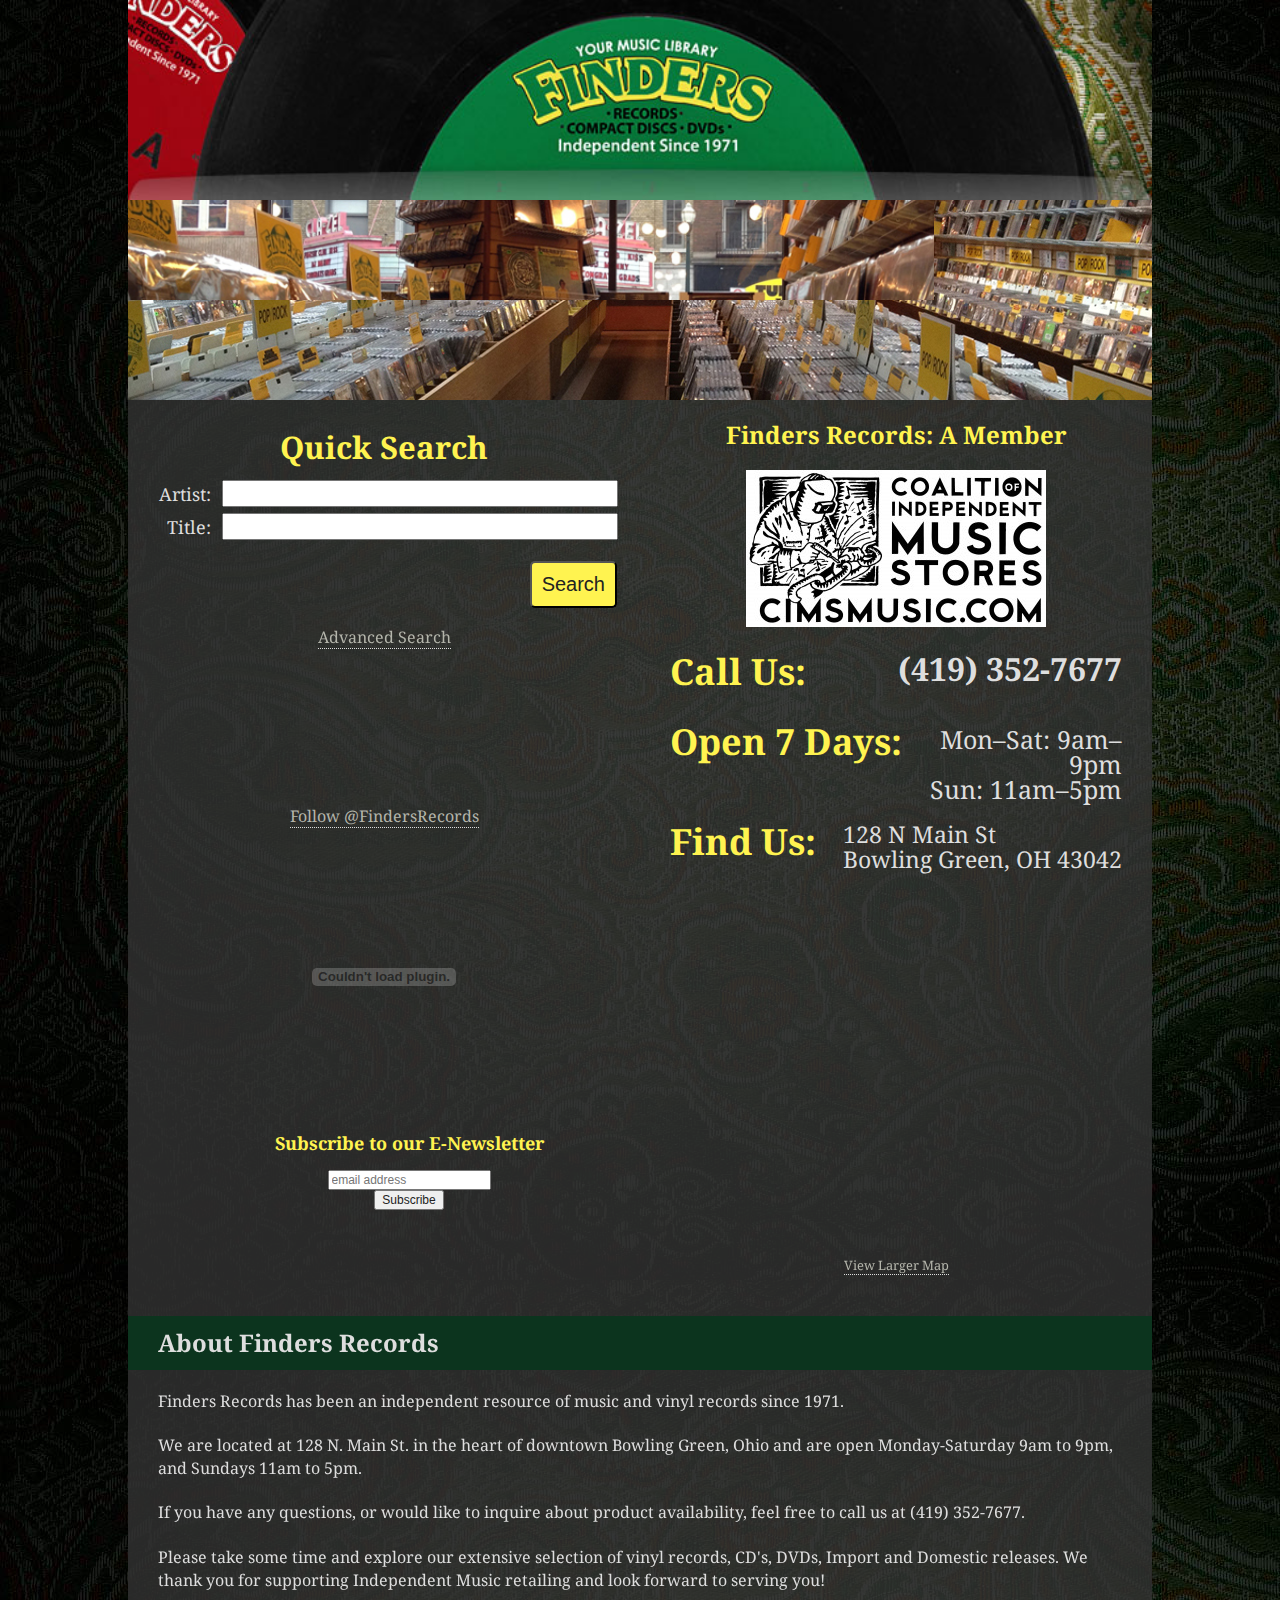
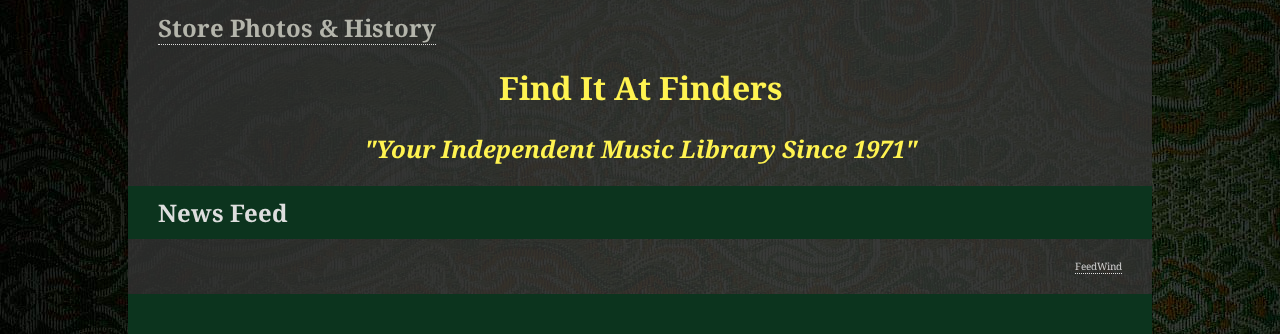
==== commit b052e02d: "Removed unneeded code from Search pages" ====
--- a/index.html
+++ b/index.html
@@ -67,7 +67,7 @@
             <header>
 
                 <!-- Begin header image -->
-                <div class="headerImg"><a href="http://www.findersrecords.com"><img src="images/head_bg.jpg" width="1024" height="200" /></a></div>
+                <div class="headerImg"><a href="index.html"><img src="images/head_bg.jpg" width="1024" height="200" /></a></div>
                 <!-- End header image -->
 
                 <!-- Start Image Slideshow -->
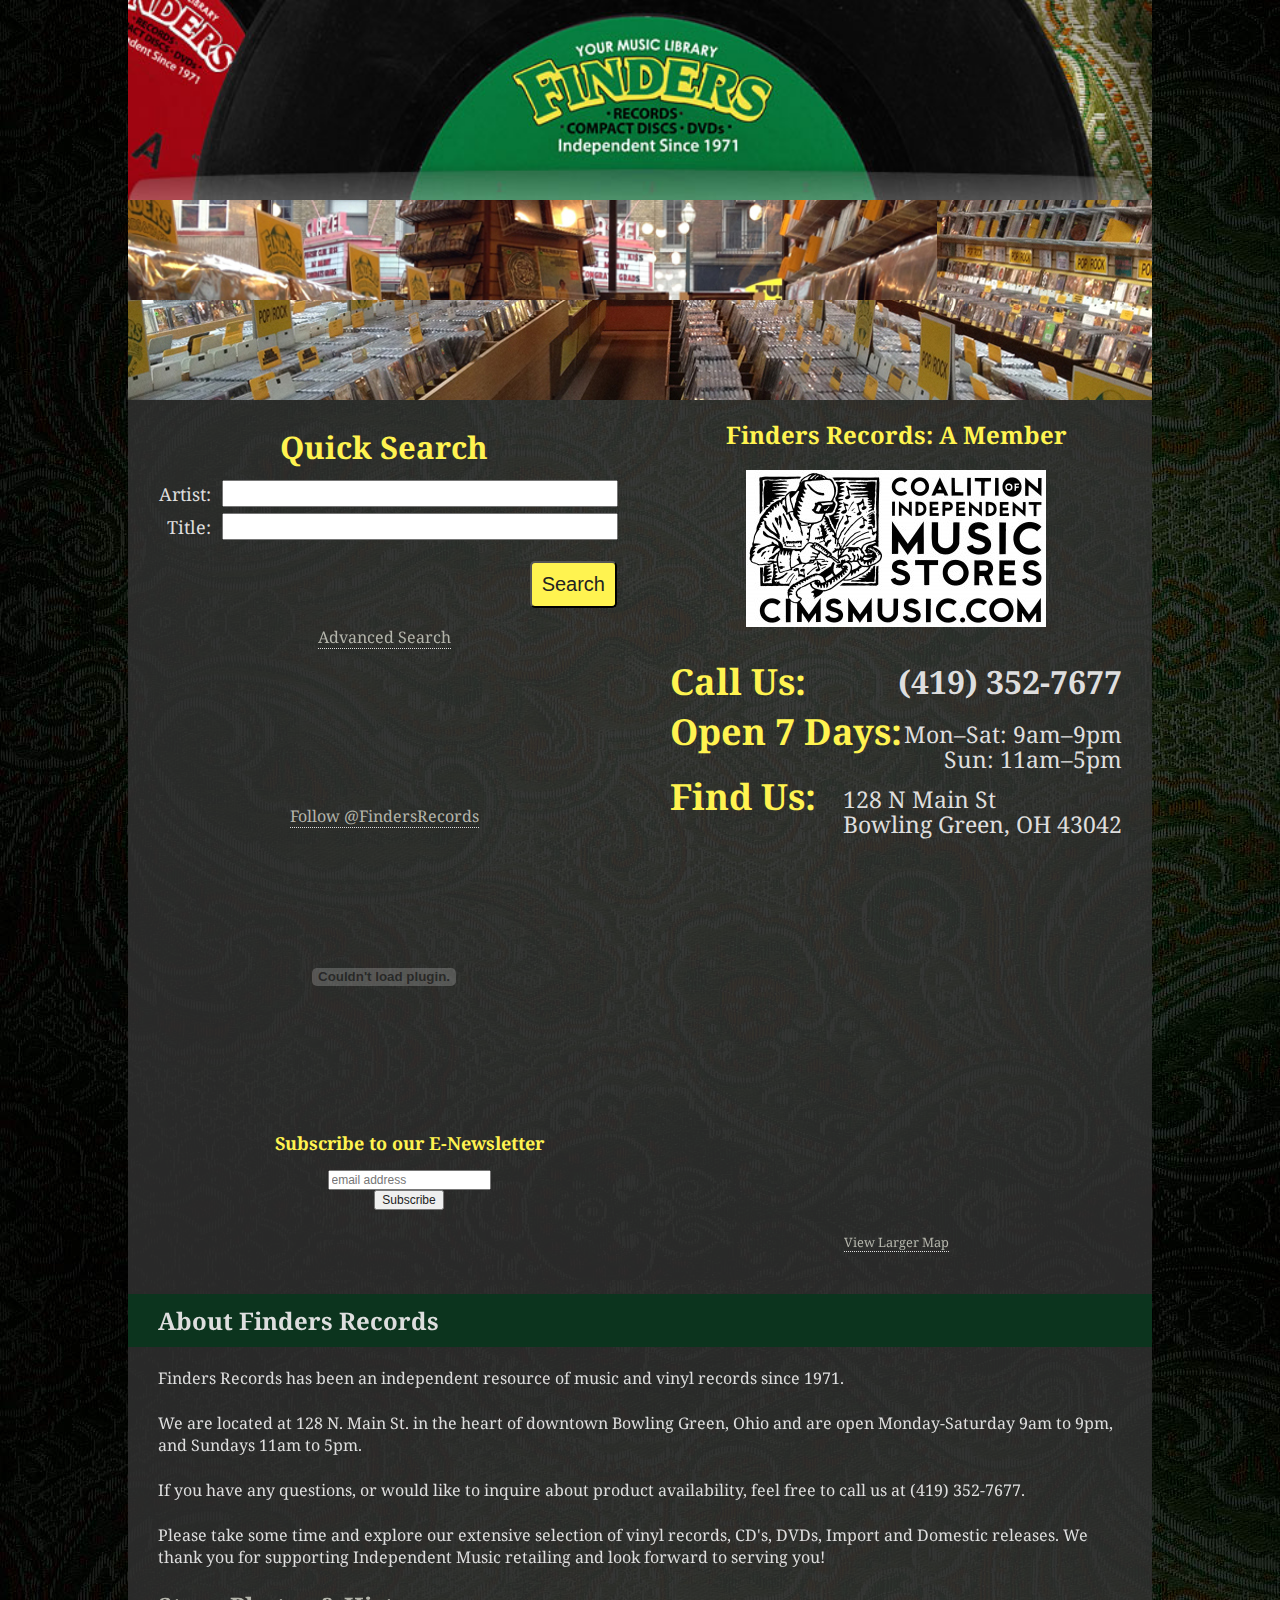
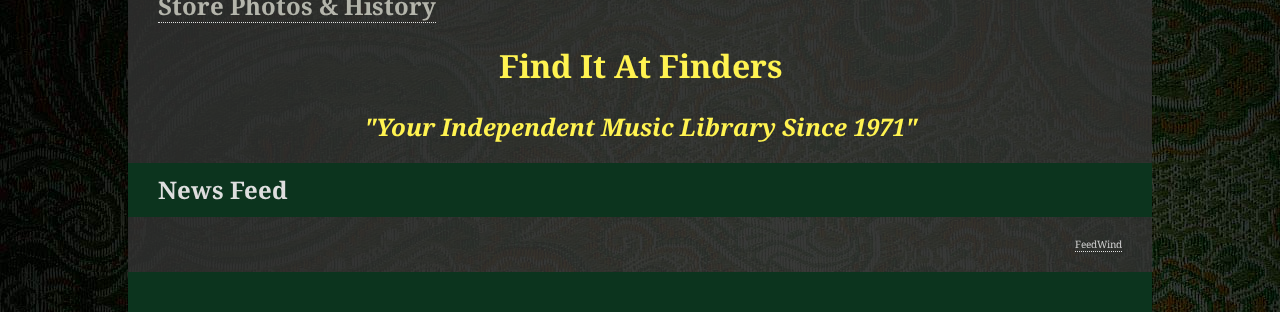
==== commit 88b370f8: "Fixed contact info layout" ====
--- a/index.html
+++ b/index.html
@@ -187,15 +187,40 @@
 
                 <div class="contact">
                     <!-- Begin Main Page Text -->
-                    <h2 class="callUs">Call Us: <span class="phoneNum">(419) 352-7677</span></h2>
-                    <h2 class="open7Days">Open 7 Days:</h2>
-                    <p class="hours">Mon&ndash;Sat: 9am&ndash;9pm<br/>
-                        Sun: 11am&ndash;5pm</p>
-                    <h2 class="findUs">Find Us:</h2>
-                    <p class="location">128 N Main St<br/>
-                        Bowling Green, OH 43042</p>
+                    <div class="contactLine">
+                        <div class="contactLabel">
+                            <h2 class="contactLabelText">Call Us:</h2>
+                        </div>
+                        <div class="contactItem">
+                            <h2 id="phoneNum">(419) 352-7677</h2>
+                        </div>
+                    </div>
+                    <div class="contactLine">
+                        <div class="contactLabel">
+                            <h2 class="contactLabelText">Open 7 Days:</h2>
+                        </div>
+                        <div class="contactItem">
+                            <p id="hours">
+                                Mon&ndash;Sat: 9am&ndash;9pm<br/>
+                                Sun: 11am&ndash;5pm
+                            </p>
+                        </div>
+                    </div>
+                    <div class="contactLine">
+                        <div class="contactLabel">
+                            <h2 class="contactLabelText">Find Us:</h2>
+                        </div>
+                        <div class="contactItem">
+                            <p id="address">
+                                128 N Main St<br/>
+                                Bowling Green, OH 43042
+                            </p>
+                        </div>
+                    </div>
                     <!-- End Main Page Text -->
                 </div>
+
+                <br style="clear: both">
 
                 <!-- Begin Google Map -->
                 <div class="googleMap">
--- a/css/findersrecords.css
+++ b/css/findersrecords.css
@@ -1 +1 @@
-html,button,input,select,textarea{color:#222}body{font-size:1em;line-height:1.4}::-moz-selection{background:#b3d4fc;text-shadow:none}::selection{background:#b3d4fc;text-shadow:none}hr{display:block;height:1px;border:0;border-top:1px solid #ccc;margin:1em 0;padding:0}img{vertical-align:middle}fieldset{border:0;margin:0;padding:0}textarea{resize:vertical}.chromeframe{margin:0.2em 0;background:#ccc;color:#dedede;padding:0.2em 0}body{background:#000 url(../images/rug_bg_02.jpeg);font-size:100%;color:#dedede}.container{display:block;width:1024px;margin-left:auto;margin-right:auto;background-color:#333;background:#333;background:rgba(51,51,51,0.8)}header{display:block;width:1024px;text-align:center}.headerImg,.slideshow{width:1024px;height:200px}.slideshow{background:url(../images/slideshowBackground.jpg) no-repeat}section{display:block}article>*{padding:0 30px 0 30px}article>.FBRSS{padding-left:0}.leftCol,.rightCol{width:512px;padding:0 30px 30px 30px;-moz-box-sizing:border-box;-webkit-box-sizing:border-box;box-sizing:border-box}#contentPage .container .leftCol{width:341.33333px}#contentPage .container .rightCol{width:682.66667px}.leftCol{margin-bottom:30px;text-align:center;float:left}.rightCol{margin-bottom:10px;float:right}.centerCol{clear:both;width:1024px}footer{display:block;width:1024px;clear:both;background-color:#0c341e;min-height:30px;position:relative;top:20px;text-align:center;padding:5px 0}h1,h2,h3{font-family:'Noto Serif', serif, Verdana, sans-serif;color:#fff350}h4{font-family:'Noto Serif', serif, Verdana, sans-serif;color:#dedede}.title{background-color:#0c341e;width:100%;font-family:'Noto Serif', serif, Verdana, sans-serif;color:#dedede;text-align:left;padding:10px 0 10px 30px;-moz-box-sizing:border-box;-webkit-box-sizing:border-box;box-sizing:border-box}p{font-family:'Noto Serif', serif, Verdana, sans-serif;font-size:1.1em/1.7em;color:#dedede}a{color:#b4b5ab;font-family:'Noto Serif', serif, Verdana, sans-serif;text-decoration:none;transition:all .3s ease-in-out;-moz-transition:all .3s ease-in-out;-webkit-transition:all .3s ease-in-out;border-bottom:1px dotted #dedede}a img{border:none;text-decoration:none}a:hover{color:#fff350;border-bottom:1px dotted #fff350}tr,td{font:normal 14px "trebuchet ms", futura, helvetica, "times new roman", times, serif;color:#dedede}th{background-color:#0c341e;width:100%;font:normal 14px "trebuchet ms", futura, helvetica, "times new roman", times, serif;color:#dedede;text-align:left;padding:5px 0 5px 10px;-moz-box-sizing:border-box;-webkit-box-sizing:border-box;box-sizing:border-box}.quickSearch,.facebook{margin-bottom:40px}.twitter,.RSDCountdown{margin-bottom:60px}.searchHeader{color:#fff350;font-size:31px;margin-bottom:0}#quickSearchTable{margin-top:10px}.searchLabels,.searchInputs{text-align:right;font-size:18px;font-family:'Noto Serif', serif, Verdana, sans-serif;color:#dedede;padding-right:10px}.searchButton{background-color:#fff350;padding:10px;border-radius:5px;font-size:20px;margin:15px 10px 0 0}.advSearch{position:relative;top:-10px}.advSearch td,.quickSearch td{padding-bottom:5px}.fb{border:none;overflow:hidden;width:400px;height:60px}.RSDCountdown{text-align:center}.CIMS{text-align:center}.CIMSTitle{line-height:30px}.contact{margin-top:-10px}.callUs,.open7Days,.findUs{font-size:36px}.phoneNum{float:right;color:#dedede;font-size:32px}.open7Days{clear:both;float:left;margin-top:-10px}.hours{font-size:25px;line-height:25px;text-align:right}.findUs{clear:both;float:left;margin-top:-10px}.location{font-size:23px;line-height:25px;text-align:left;float:right;margin-top:-5px}.googleMap{clear:both;text-align:center}.googleMapiFrame{width:452px;height:350px}.findersTxt{-moz-box-sizing:border-box;-webkit-box-sizing:border-box;box-sizing:border-box}#findItAtFinders{text-align:center}.gallery{text-align:center}.imageCrop{width:250px;height:250px;overflow:hidden;display:inline-block;margin:5px}.imageCrop .galleryThumb{width:500px;height:auto;margin:-50px 0 0 -50px}#search_results_table{margin-left:30px}.fullSiteLink,.mobileSiteLink{display:none}.ccLicense{display:none}.FBRSS{text-align:center}.overlay{width:100%;height:100%;position:fixed;top:0;left:0;z-index:1000;display:none}.modal{display:none;background:#000;padding:0 20px 20px;overflow:auto;z-index:1001;position:absolute;width:50%;max-width:500px;min-height:300px;max-height:500px;border-radius:10px}.modal p.closeBtn{font-size:14px;text-align:left;margin:10px 0 0}.modal p.closeBtn:hover{cursor:pointer}.ir{background-color:transparent;border:0;overflow:hidden;*text-indent:-9999px}.ir:before{content:"";display:block;width:0;height:150%}.hidden{display:none !important;visibility:hidden}.visuallyhidden{border:0;clip:rect(0 0 0 0);height:1px;margin:-1px;overflow:hidden;padding:0;position:absolute;width:1px}.visuallyhidden.focusable:active,.visuallyhidden.focusable:focus{clip:auto;height:auto;margin:0;overflow:visible;position:static;width:auto}.invisible{visibility:hidden}.clearfix:before,.clearfix:after{content:" ";display:table}.clearfix:after{clear:both}.clearfix{*zoom:1}@media print{*{background:transparent !important;color:#000 !important;box-shadow:none !important;text-shadow:none !important}a,a:visited{text-decoration:underline}a[href]:after{content:" (" attr(href) ")"}abbr[title]:after{content:" (" attr(title) ")"}.ir a:after,a[href^="javascript:"]:after,a[href^="#"]:after{content:""}pre,blockquote{border:1px solid #999;page-break-inside:avoid}thead{display:table-header-group}tr,img{page-break-inside:avoid}img{max-width:100% !important}@page{margin:0.5cm}p,h2,h3{orphans:3;widows:3}h2,h3{page-break-after:avoid}}
+html,button,input,select,textarea{color:#222}body{font-size:1em;line-height:1.4}::-moz-selection{background:#b3d4fc;text-shadow:none}::selection{background:#b3d4fc;text-shadow:none}hr{display:block;height:1px;border:0;border-top:1px solid #ccc;margin:1em 0;padding:0}img{vertical-align:middle}fieldset{border:0;margin:0;padding:0}textarea{resize:vertical}.chromeframe{margin:0.2em 0;background:#ccc;color:#dedede;padding:0.2em 0}body{background:#000 url(../images/rug_bg_02.jpeg);font-size:100%;color:#dedede}.container{display:block;width:1024px;margin-left:auto;margin-right:auto;background-color:#333;background:#333;background:rgba(51,51,51,0.8)}header{display:block;width:1024px;text-align:center}.headerImg,.slideshow{width:1024px;height:200px}.slideshow{background:url(../images/slideshowBackground.jpg) no-repeat}section{display:block}article>*{padding:0 30px 0 30px}article>.FBRSS{padding-left:0}.leftCol,.rightCol{width:512px;padding:0 30px 30px 30px;-moz-box-sizing:border-box;-webkit-box-sizing:border-box;box-sizing:border-box}#contentPage .container .leftCol{width:341.33333px}#contentPage .container .rightCol{width:682.66667px}.leftCol{margin-bottom:30px;text-align:center;float:left}.rightCol{margin-bottom:10px;float:right}.centerCol{clear:both;width:1024px}footer{display:block;width:1024px;clear:both;background-color:#0c341e;min-height:30px;position:relative;top:20px;text-align:center;padding:5px 0}h1,h2,h3{font-family:'Noto Serif', serif, Verdana, sans-serif;color:#fff350}h4{font-family:'Noto Serif', serif, Verdana, sans-serif;color:#dedede}.title{background-color:#0c341e;width:100%;font-family:'Noto Serif', serif, Verdana, sans-serif;color:#dedede;text-align:left;padding:10px 0 10px 30px;-moz-box-sizing:border-box;-webkit-box-sizing:border-box;box-sizing:border-box}p{font-family:'Noto Serif', serif, Verdana, sans-serif;font-size:1.1em/1.7em;color:#dedede}a{color:#b4b5ab;font-family:'Noto Serif', serif, Verdana, sans-serif;text-decoration:none;transition:all .3s ease-in-out;-moz-transition:all .3s ease-in-out;-webkit-transition:all .3s ease-in-out;border-bottom:1px dotted #dedede}a img{border:none;text-decoration:none}a:hover{color:#fff350;border-bottom:1px dotted #fff350}tr,td{font:normal 14px "trebuchet ms", futura, helvetica, "times new roman", times, serif;color:#dedede}th{background-color:#0c341e;width:100%;font:normal 14px "trebuchet ms", futura, helvetica, "times new roman", times, serif;color:#dedede;text-align:left;padding:5px 0 5px 10px;-moz-box-sizing:border-box;-webkit-box-sizing:border-box;box-sizing:border-box}.quickSearch,.facebook{margin-bottom:40px}.twitter,.RSDCountdown{margin-bottom:60px}.searchHeader{color:#fff350;font-size:31px;margin-bottom:0}#quickSearchTable{margin-top:10px}.searchLabels,.searchInputs{text-align:right;font-size:18px;font-family:'Noto Serif', serif, Verdana, sans-serif;color:#dedede;padding-right:10px}.searchButton{background-color:#fff350;padding:10px;border-radius:5px;font-size:20px;margin:15px 10px 0 0}.advSearch{position:relative;top:-10px}.advSearch td,.quickSearch td{padding-bottom:5px}.fb{border:none;overflow:hidden;width:400px;height:60px}.RSDCountdown{text-align:center}.CIMS{text-align:center}.CIMSTitle{line-height:30px}.contact{margin-top:30px}.contact .contactLine{clear:both}.contact .contactLine .contactLabel{display:inline-block}.contact .contactLine .contactLabel h2{margin:0}.contact .contactLine .contactLabel .contactLabelText{font-size:36px}.contact .contactLine .contactItem{display:inline-block;float:right;line-height:20px}.contact .contactLine .contactItem #phoneNum,.contact .contactLine .contactItem #hours,.contact .contactLine .contactItem #address{margin:0;margin-top:15px;color:#dedede}.contact .contactLine .contactItem #hours,.contact .contactLine .contactItem #address{font-size:23px;line-height:25px}.contact .contactLine .contactItem #phoneNum{font-size:32px}.contact .contactLine .contactItem #hours{text-align:right}.googleMap{clear:both;text-align:center;margin-top:30px}.googleMapiFrame{width:452px;height:350px}.findersTxt{-moz-box-sizing:border-box;-webkit-box-sizing:border-box;box-sizing:border-box}#findItAtFinders{text-align:center}.gallery{text-align:center}.imageCrop{width:250px;height:250px;overflow:hidden;display:inline-block;margin:5px}.imageCrop .galleryThumb{width:500px;height:auto;margin:-50px 0 0 -50px}#search_results_table{margin-left:30px}.fullSiteLink,.mobileSiteLink{display:none}.ccLicense{display:none}.FBRSS{text-align:center}.overlay{width:100%;height:100%;position:fixed;top:0;left:0;z-index:1000;display:none}.modal{display:none;background:#000;padding:0 20px 20px;overflow:auto;z-index:1001;position:absolute;width:50%;max-width:500px;min-height:300px;max-height:500px;border-radius:10px}.modal p.closeBtn{font-size:14px;text-align:left;margin:10px 0 0}.modal p.closeBtn:hover{cursor:pointer}.ir{background-color:transparent;border:0;overflow:hidden;*text-indent:-9999px}.ir:before{content:"";display:block;width:0;height:150%}.hidden{display:none !important;visibility:hidden}.visuallyhidden{border:0;clip:rect(0 0 0 0);height:1px;margin:-1px;overflow:hidden;padding:0;position:absolute;width:1px}.visuallyhidden.focusable:active,.visuallyhidden.focusable:focus{clip:auto;height:auto;margin:0;overflow:visible;position:static;width:auto}.invisible{visibility:hidden}.clearfix:before,.clearfix:after{content:" ";display:table}.clearfix:after{clear:both}.clearfix{*zoom:1}@media print{*{background:transparent !important;color:#000 !important;box-shadow:none !important;text-shadow:none !important}a,a:visited{text-decoration:underline}a[href]:after{content:" (" attr(href) ")"}abbr[title]:after{content:" (" attr(title) ")"}.ir a:after,a[href^="javascript:"]:after,a[href^="#"]:after{content:""}pre,blockquote{border:1px solid #999;page-break-inside:avoid}thead{display:table-header-group}tr,img{page-break-inside:avoid}img{max-width:100% !important}@page{margin:0.5cm}p,h2,h3{orphans:3;widows:3}h2,h3{page-break-after:avoid}}
--- a/css/finders-mobile.css
+++ b/css/finders-mobile.css
@@ -1 +1 @@
-@media screen and (max-width: 767px){.container{width:90%;min-width:420px}header,header img,.headerImg{height:auto}header,header img,.headerImg,.centerCol,footer,.googleMapiFrame{width:100%}.slideshow,.CIMS,#feed,.mobileSiteLink{display:none}.leftCol{margin-bottom:0}.leftCol .facebook,.leftCol .twitter,.leftCol .RSDCountdown,.leftCol .mailchimp{display:none}.leftCol .quickSearch{margin-bottom:0}#quickSearchTable{margin-left:auto;margin-right:auto}.rightCol,.leftCol{width:100%}.leftCol .quickSearch{display:block;width:100%}#contentPage.store .container{min-width:320px}#contentPage.search .container{min-width:400px}#contentPage.search .container .leftCol{display:none}#contentPage.searchResults .container{min-width:450px}#contentPage.searchResults .container .leftCol{display:none}#contentPage .container .leftCol{padding:0 30px 0 30px;margin:0;width:100%}#contentPage .container .rightCol{width:100%;padding:30px;margin-bottom:30px}.contact{margin-top:-20px}.fullSiteLink{display:block}#search_results_table{margin-left:0}}
+@media screen and (max-width: 767px){.container{width:90%;min-width:480px}header,header img,.headerImg{height:auto}header,header img,.headerImg,.centerCol,footer,.googleMapiFrame{width:100%}.slideshow,.CIMS,#feed,.mobileSiteLink{display:none}.leftCol{margin-bottom:0}.leftCol .facebook,.leftCol .twitter,.leftCol .RSDCountdown,.leftCol .mailchimp{display:none}.leftCol .quickSearch{margin-bottom:0}#quickSearchTable{margin-left:auto;margin-right:auto}.rightCol,.leftCol{width:100%}.leftCol .quickSearch{display:block;width:100%}#contentPage.store .container{min-width:360px}#contentPage.search .container{min-width:450px}#contentPage.search .container .leftCol{display:none}#contentPage.searchResults .container{min-width:450px}#contentPage.searchResults .container .leftCol{display:none}#contentPage .container .leftCol{padding:0 30px 0 30px;margin:0;width:100%}#contentPage .container .rightCol{width:100%;padding:30px;margin-bottom:30px}.contact{margin-top:-10px}.fullSiteLink{display:block}#search_results_table{margin-left:0}}
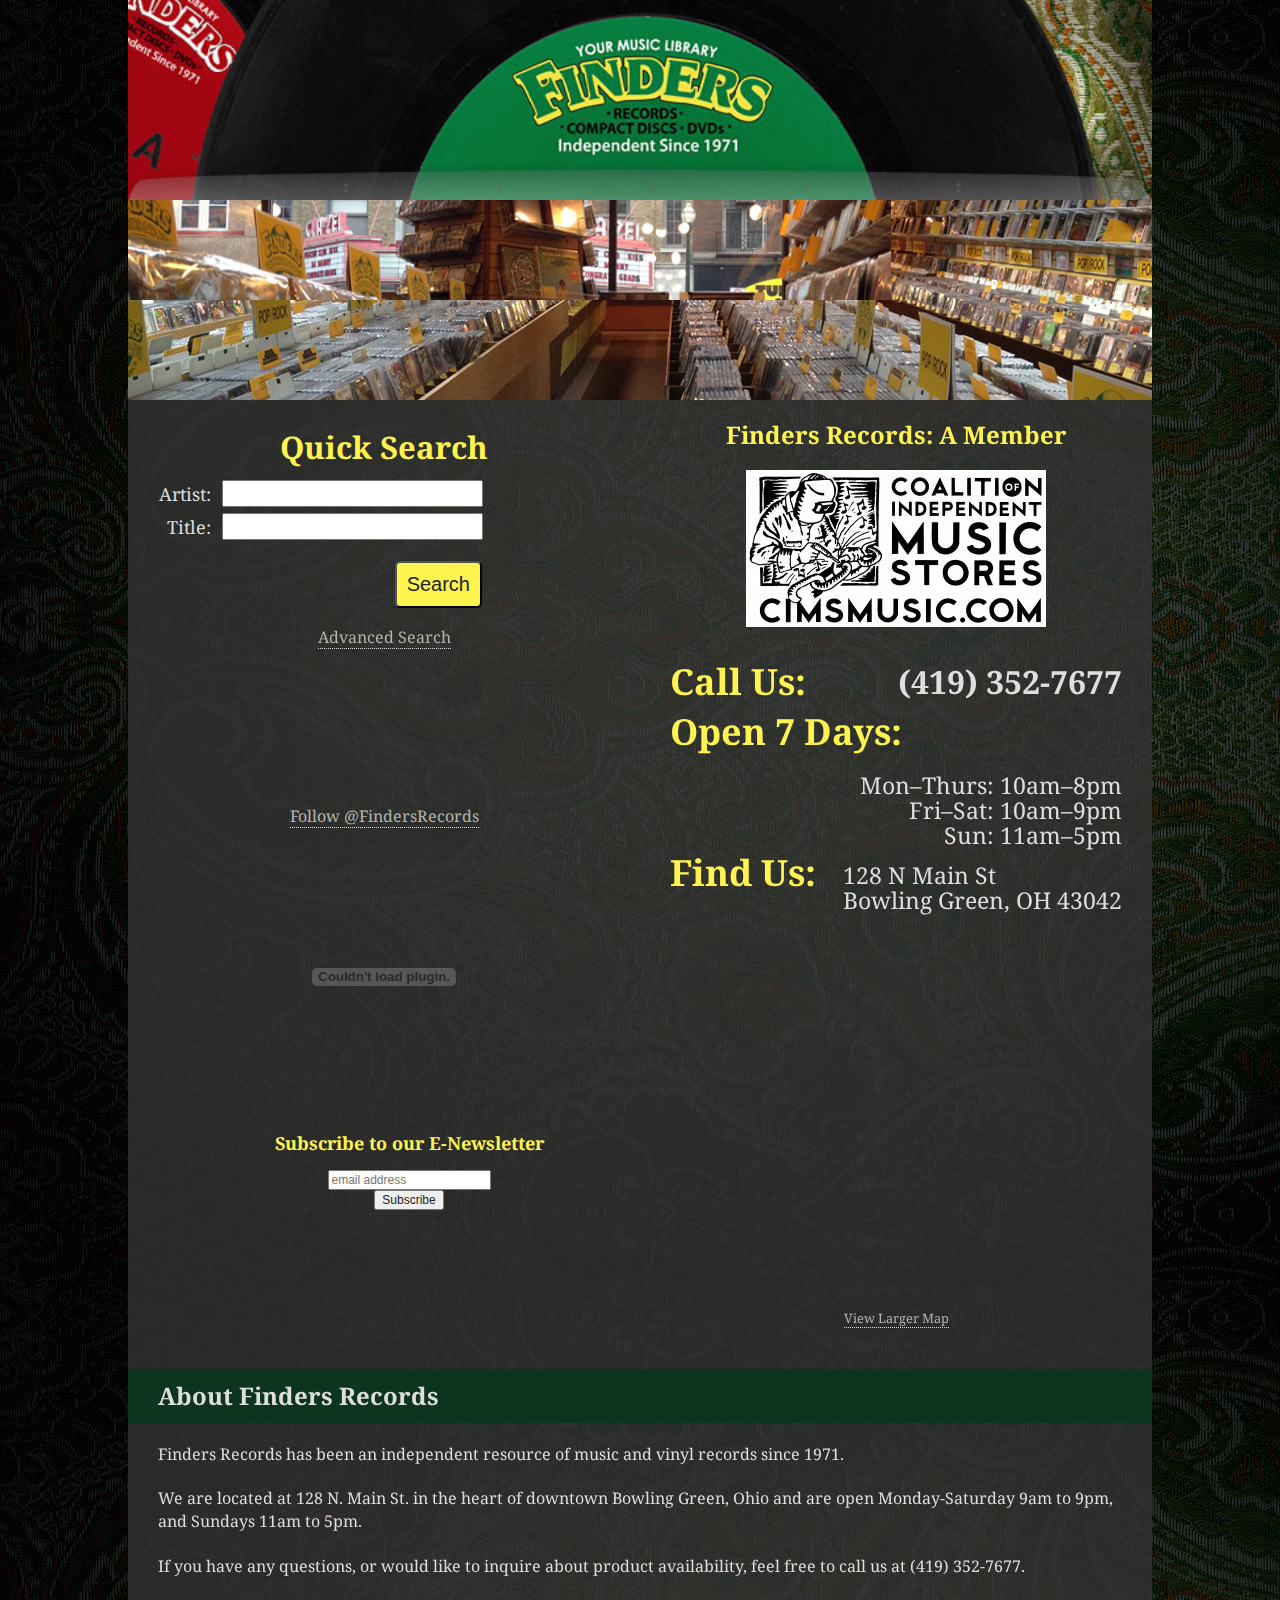
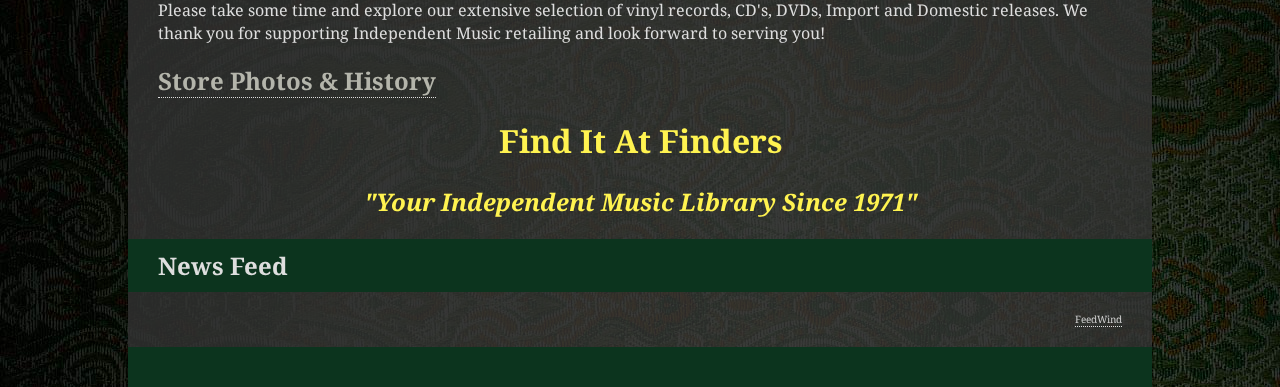
==== commit 15b2d50d: "Converted search to use URL params, Updated hours" ====
--- a/index.html
+++ b/index.html
@@ -3,336 +3,337 @@
 <!--[if IE 7]>         <html class="no-js lt-ie9 lt-ie8"> <![endif]-->
 <!--[if IE 8]>         <html class="no-js lt-ie9"> <![endif]-->
 <!--[if gt IE 8]><!--> <html class="no-js"> <!--<![endif]-->
-    <head>
-        <meta charset="utf-8">
-        <meta http-equiv="X-UA-Compatible" content="IE=edge,chrome=1">
-        <!-- Page Title and CSS -->
-        <title>Finders Records - Your Independent Vinyl Record Store Since 1971 - Home</title>
-        <meta name="description" content="">
-        <meta name="viewport" content="width=device-width">
-
-        <link rel="stylesheet" href="css/normalize.css">
-        <link href='http://fonts.googleapis.com/css?family=Noto+Serif:400,700,400italic,700italic' rel='stylesheet' type='text/css'>
-        <link rel="stylesheet" type="text/css" href="css/findersrecords.css" />
-        <link rel="stylesheet" type="text/css" href="css/finders-mobile.css" />
-        <!-- End Page Title and CSS -->
-
-        <script src="js/vendor/modernizr-2.6.2.min.js"></script>
-
-        <!-- Begin SEO -->
-        <meta name="keywords" content=
-                "Vinyl Record Store, Independent Record Store, Indie Record Store, Finders Records, Buy Vinyl, Buy vinyl records, cd, dvd, movies, music, new release, new releases, listen to music, buy vinyl album, record album, lp, record albums, music store, independent music, indie music" />
-        <meta property="og:title" content="Finders records" />
-        <meta property="og:type" content="company" />
-        <meta property="og:url" content="http://www.findersrecords.com" />
-        <meta property="og:image" content="http://www.square006.com/finders/finders_fb.jpg" />
-        <meta name="description" content= "Finders Records has been an independent resource of music and vinyl records since 1971. Now we proudly offer our landmark deep catalogue to browse and shop online. Please take some time and explore our extensive selection of vinyl records, CD's, DVDs, Import and Domestic releases. Read reviews and listen to tracks from albums before you buy! Explore our 'Browse Music By Genre' department and discover music you never knew existed! We thank you for supporting Independent Music retailing and look forward to serving you! Finders Records, your online Independent Vinyl Record store since 1971. Deep Catalog: Browse Vinyl Records, LPs, CDs, DVDs." />
-        <meta http-equiv="Content-Type" content="text/html; charset=us-ascii" />
-        <!-- End SEO -->
-
-        <!-- Begin Slideshow Code Refs -->
-        <link rel="stylesheet" type="text/css" media="screen and (min-width: 768px)" href="css/slideshow-min.css">
-        <script type="text/javascript" src="js/mootools-1.3.1-core.js"></script>
-        <script type="text/javascript" src="js/mootools-1.3.1.1-more-min.js"></script>
-        <script type="text/javascript" src="js/slideshow-min.js"></script>
-        <script type="text/javascript" src="js/slideshow.fold-min.js"></script>
-        <!-- End Slideshow Code Refs -->
-
-        <!-- Begin Mailchimp styling -->
-        <script href="http://cdn-images.mailchimp.com/embedcode/slim-081711.css" rel="stylesheet" type="text/css"></script>
-        <style type="text/css">
-                /*<![CDATA[*/
-            #mc_embed_signup{/* Fallback for web browsers that doesn't support RGBa */
-                background: rgb(51, 51, 51);
-                /* RGBa with 0.6 opacity */
-                background: rgba(51, 51, 51, 0);
-                clear:left;
-                font:12px Helvetica,Arial,sans-serif;
-                margin-left: 50px;
-            }
-                /*]]>*/
-        </style>
-        <!-- End Mailchimp styling -->
-
-    </head>
-    <body>
-        <!--[if lt IE 7]>
-            <p class="chromeframe">You are using an <strong>outdated</strong> browser. Please <a href="http://browsehappy.com/">upgrade your browser</a> or <a href="http://www.google.com/chromeframe/?redirect=true">activate Google Chrome Frame</a> to improve your experience.</p>
-        <![endif]-->
-
-        <!-- Begin Page Container -->
-        <div class="container">
-
-            <!-- Begin Header -->
-            <header>
-
-                <!-- Begin header image -->
-                <div class="headerImg"><a href="index.html"><img src="images/head_bg.jpg" width="1024" height="200" /></a></div>
-                <!-- End header image -->
-
-                <!-- Start Image Slideshow -->
-                <script>
-                    /* Check if the browser supports HTML5 Canvas to ensure proper slideshow functionality */
-                    if(!!document.createElement('canvas').getContext)
-                    {
-                        window.addEvent('domready', function(){
-                            //This is all CASE-SENSITIVE including file extensions!
-                            var data = { '1.jpg': { caption: '' }, '2.jpg': { caption: '' }, '3.jpg': { caption: '' }, '4.jpg': { caption: '' }, '5.jpg': { caption: '' }, '6.jpg': { caption: '' }, '7.jpg': { caption: '' }};
-                            new Slideshow.Fold('fold', data, { height: 200, hu: 'storephotos/', width: 1024 });
-                        });
-                    }
-                </script>
-
-                <div id="fold" class="slideshow"></div>
-                <!-- End Image Slideshow -->
-
-            </header>
-            <!-- End Header -->
-
-            <!-- Begin Left Column -->
-            <section class="leftCol">
-
-                <!-- Begin Quick search form -->
-                <div class="quickSearch">
-                    <h2 class="searchHeader">Quick Search</h2>
-                    <form action="search/search.php" method="post">
-                        <input type="hidden" name="pullDownOptionUserSelectedSearchType" value="Loose Match" />
-                        <input type="hidden" name="pullDownOptionUserSelectedFormat" value="All" />
-                        <input type="hidden" name="pullDownOptionUserSelectedOrder" value="Best Match" />
-                        <input type="hidden" name="checkboxShowAvailableOnly" value="No" />
-                        <table id="quickSearchTable">
-                            <tr>
-                                <td class="searchLabels">
-                                    <label for="artistInput">Artist:</label>
-                                </td>
-                                <td class="searchInputs">
-                                    <input name="usersSearchQueryArtist" id="artistInput" type="text" size="35" /><br />
-                                </td>
-                            </tr>
-                            <tr>
-                                <td class="searchLabels">
-                                    <label for="titleInput">Title:</label>
-                                </td>
-                                <td class="searchInputs">
-                                    <input name="usersSearchQueryTitle" id="titleInput" type="text" size="35" />
-                                </td>
-                            </tr>
-                            <tr>
-                                <td colspan="2" style="text-align: right">
-                                    <input class="searchButton" type="submit" value="Search" />
-                                </td>
-                            </tr>
-                        </table>
-                    </form>
-                    <br style="clear:both;"/>
-                    <a href="search/index.html" class="advSearch">Advanced Search</a>
+<head>
+    <meta charset="utf-8">
+    <meta http-equiv="X-UA-Compatible" content="IE=edge,chrome=1">
+    <!-- Page Title and CSS -->
+    <title>Finders Records - Your Independent Vinyl Record Store Since 1971 - Home</title>
+    <meta name="description" content="">
+    <meta name="viewport" content="width=device-width">
+
+    <link rel="stylesheet" href="css/normalize.css">
+    <link href='http://fonts.googleapis.com/css?family=Noto+Serif:400,700,400italic,700italic' rel='stylesheet' type='text/css'>
+    <link rel="stylesheet" type="text/css" href="css/findersrecords.css" />
+    <link rel="stylesheet" type="text/css" href="css/finders-mobile.css" />
+    <!-- End Page Title and CSS -->
+
+    <script src="js/vendor/modernizr-2.6.2.min.js"></script>
+
+    <!-- Begin SEO -->
+    <meta name="keywords" content=
+            "Vinyl Record Store, Independent Record Store, Indie Record Store, Finders Records, Buy Vinyl, Buy vinyl records, cd, dvd, movies, music, new release, new releases, listen to music, buy vinyl album, record album, lp, record albums, music store, independent music, indie music" />
+    <meta property="og:title" content="Finders records" />
+    <meta property="og:type" content="company" />
+    <meta property="og:url" content="http://www.findersrecords.com" />
+    <meta property="og:image" content="http://www.square006.com/finders/finders_fb.jpg" />
+    <meta name="description" content= "Finders Records has been an independent resource of music and vinyl records since 1971. Now we proudly offer our landmark deep catalogue to browse and shop online. Please take some time and explore our extensive selection of vinyl records, CD's, DVDs, Import and Domestic releases. Read reviews and listen to tracks from albums before you buy! Explore our 'Browse Music By Genre' department and discover music you never knew existed! We thank you for supporting Independent Music retailing and look forward to serving you! Finders Records, your online Independent Vinyl Record store since 1971. Deep Catalog: Browse Vinyl Records, LPs, CDs, DVDs." />
+    <meta http-equiv="Content-Type" content="text/html; charset=us-ascii" />
+    <!-- End SEO -->
+
+    <!-- Begin Slideshow Code Refs -->
+    <link rel="stylesheet" type="text/css" media="screen and (min-width: 768px)" href="css/slideshow-min.css">
+    <script type="text/javascript" src="js/mootools-1.3.1-core.js"></script>
+    <script type="text/javascript" src="js/mootools-1.3.1.1-more-min.js"></script>
+    <script type="text/javascript" src="js/slideshow-min.js"></script>
+    <script type="text/javascript" src="js/slideshow.fold-min.js"></script>
+    <!-- End Slideshow Code Refs -->
+
+    <!-- Begin Mailchimp styling -->
+    <script href="http://cdn-images.mailchimp.com/embedcode/slim-081711.css" rel="stylesheet" type="text/css"></script>
+    <style type="text/css">
+            /*<![CDATA[*/
+        #mc_embed_signup{/* Fallback for web browsers that doesn't support RGBa */
+            background: rgb(51, 51, 51);
+            /* RGBa with 0.6 opacity */
+            background: rgba(51, 51, 51, 0);
+            clear:left;
+            font:12px Helvetica,Arial,sans-serif;
+            margin-left: 50px;
+        }
+            /*]]>*/
+    </style>
+    <!-- End Mailchimp styling -->
+
+</head>
+<body>
+<!--[if lt IE 7]>
+<p class="chromeframe">You are using an <strong>outdated</strong> browser. Please <a href="http://browsehappy.com/">upgrade your browser</a> or <a href="http://www.google.com/chromeframe/?redirect=true">activate Google Chrome Frame</a> to improve your experience.</p>
+<![endif]-->
+
+<!-- Begin Page Container -->
+<div class="container">
+
+<!-- Begin Header -->
+<header>
+
+    <!-- Begin header image -->
+    <div class="headerImg"><a href="index.html"><img src="images/head_bg.jpg" width="1024" height="200" /></a></div>
+    <!-- End header image -->
+
+    <!-- Start Image Slideshow -->
+    <script>
+        /* Check if the browser supports HTML5 Canvas to ensure proper slideshow functionality */
+        if(!!document.createElement('canvas').getContext)
+        {
+            window.addEvent('domready', function(){
+                //This is all CASE-SENSITIVE including file extensions!
+                var data = { '1.jpg': { caption: '' }, '2.jpg': { caption: '' }, '3.jpg': { caption: '' }, '4.jpg': { caption: '' }, '5.jpg': { caption: '' }, '6.jpg': { caption: '' }, '7.jpg': { caption: '' }};
+                new Slideshow.Fold('fold', data, { height: 200, hu: 'storephotos/', width: 1024 });
+            });
+        }
+    </script>
+
+    <div id="fold" class="slideshow"></div>
+    <!-- End Image Slideshow -->
+
+</header>
+<!-- End Header -->
+
+<!-- Begin Left Column -->
+<section class="leftCol">
+
+    <!-- Begin Quick search form -->
+    <div class="quickSearch">
+        <h2 class="searchHeader">Quick Search</h2>
+        <form action="search/search.php" method="get">
+            <input type="hidden" name="MatchType" value="Loose Match" />
+            <input type="hidden" name="SearchFormat" value="All" />
+            <input type="hidden" name="OrderResultsBy" value="Best Match" />
+            <input type="hidden" name="ShowAvailableOnly" value="No" />
+            <table id="quickSearchTable">
+                <tr>
+                    <td class="searchLabels">
+                        <label for="artistInput">Artist:</label>
+                    </td>
+                    <td class="searchInputs">
+                        <input name="SearchArtist" id="artistInput" type="text" size="22" /><br />
+                    </td>
+                </tr>
+                <tr>
+                    <td class="searchLabels">
+                        <label for="titleInput">Title:</label>
+                    </td>
+                    <td class="searchInputs">
+                        <input name="SearchTitle" id="titleInput" type="text" size="22" />
+                    </td>
+                </tr>
+                <tr>
+                    <td colspan="2" style="text-align: right">
+                        <input class="searchButton" type="submit" value="Search" />
+                    </td>
+                </tr>
+            </table>
+        </form>
+        <br style="clear:both;"/>
+        <a href="search/index.html" class="advSearch">Advanced Search</a>
+    </div>
+    <!-- End Quick search form -->
+
+    <!-- Begin Facebook integration -->
+    <div class="facebook">
+        <iframe src="http://www.facebook.com/plugins/facepile.php?href=https%3A%2F%2Fwww.facebook.com%2Ffindersrecords&action=Like&size=medium&max_rows=1&width=400&colorscheme=dark&appId=98099171222" scrolling="no" frameborder="0" class="fb" allowTransparency="true"></iframe>
+        <script src="http://connect.facebook.net/en_US/all.js#xfbml=1"></script>
+        <fb:like href="https://www.facebook.com/findersrecords" layout="button_count" show_faces="false" width="165" font="verdana" colorscheme="dark"></fb:like>
+    </div>
+    <!-- End Facebook integration -->
+
+    <div class="twitter">
+        <!-- Begin Twitter integration -->
+        <a href="https://twitter.com/FindersRecords" class="twitter-follow-button" data-show-count="false" data-size="large">Follow @FindersRecords</a>
+        <script>!function(d,s,id){var js,fjs=d.getElementsByTagName(s)[0];if(!d.getElementById(id)){js=d.createElement(s);js.id=id;js.src="http://platform.twitter.com/widgets.js";fjs.parentNode.insertBefore(js,fjs);}}(document,"script","twitter-wjs");</script>
+        <!-- End Twitter integration -->
+    </div>
+
+    <!-- Begin RSD countdown -->
+    <div class="RSDCountdown">
+        <object height="176" width="300" id="RSDCountdown">
+            <param name="allowScriptAccess" value="sameDomain" />
+            <param name="allowFullScreen" value="false" />
+            <param name="movie" value="http://recordstoreday.com/templates/Store/pretty_new/swf/countdown.swf" />
+            <param name="quality" value="high" />
+            <param name="bgcolor" value="#FFF" />
+            <param name="shuffle" value="true" />
+            <embed src="http://recordstoreday.com/templates/Store/pretty_new/swf/countdown.swf" width="300" height="176" bgcolor="#FFF" type="application/x-shockwave-flash" pluginspage="http://www.adobe.com/go/getflashplayer" AllowScriptAccess="sameDomain"></embed>
+        </object>
+    </div>
+    <!-- End RSD countdown -->
+
+    <!-- Begin MailChimp Signup Form -->
+    <div class="mailchimp">
+        <div id="mc_embed_signup">
+            <form action= "http://findersrecords.us2.list-manage.com/subscribe/post?u=6b9c13df05321c2a2fa5591b6&amp;id=53205c78c0" method="post" id="mc-embedded-subscribe-form" name= "mc-embedded-subscribe-form" class="validate" target= "_blank">
+                <h2><label for="mce-EMAIL">Subscribe to our E-Newsletter</label></h2>
+                <input type="email" value="" name= "EMAIL" class="email" id="mce-EMAIL" placeholder="email address" required />
+                <div class="clear">
+                    <input type="submit" value="Subscribe" name="subscribe" id="mc-embedded-subscribe" class="button" />
                 </div>
-                <!-- End Quick search form -->
-
-                <!-- Begin Facebook integration -->
-                <div class="facebook">
-                    <iframe src="http://www.facebook.com/plugins/facepile.php?href=https%3A%2F%2Fwww.facebook.com%2Ffindersrecords&action=Like&size=medium&max_rows=1&width=400&colorscheme=dark&appId=98099171222" scrolling="no" frameborder="0" class="fb" allowTransparency="true"></iframe>
-                    <script src="http://connect.facebook.net/en_US/all.js#xfbml=1"></script>
-                    <fb:like href="https://www.facebook.com/findersrecords" layout="button_count" show_faces="false" width="165" font="verdana" colorscheme="dark"></fb:like>
-                </div>
-                <!-- End Facebook integration -->
-
-                <div class="twitter">
-                    <!-- Begin Twitter integration -->
-                    <a href="https://twitter.com/FindersRecords" class="twitter-follow-button" data-show-count="false" data-size="large">Follow @FindersRecords</a>
-                    <script>!function(d,s,id){var js,fjs=d.getElementsByTagName(s)[0];if(!d.getElementById(id)){js=d.createElement(s);js.id=id;js.src="http://platform.twitter.com/widgets.js";fjs.parentNode.insertBefore(js,fjs);}}(document,"script","twitter-wjs");</script>
-                    <!-- End Twitter integration -->
-                </div>
-
-                <!-- Begin RSD countdown -->
-                <div class="RSDCountdown">
-                    <object height="176" width="300" id="RSDCountdown">
-                        <param name="allowScriptAccess" value="sameDomain" />
-                        <param name="allowFullScreen" value="false" />
-                        <param name="movie" value="http://recordstoreday.com/templates/Store/pretty_new/swf/countdown.swf" />
-                        <param name="quality" value="high" />
-                        <param name="bgcolor" value="#FFF" />
-                        <param name="shuffle" value="true" />
-                        <embed src="http://recordstoreday.com/templates/Store/pretty_new/swf/countdown.swf" width="300" height="176" bgcolor="#FFF" type="application/x-shockwave-flash" pluginspage="http://www.adobe.com/go/getflashplayer" AllowScriptAccess="sameDomain"></embed>
-                    </object>
-                </div>
-                <!-- End RSD countdown -->
-
-                <!-- Begin MailChimp Signup Form -->
-                <div class="mailchimp">
-                    <div id="mc_embed_signup">
-                        <form action= "http://findersrecords.us2.list-manage.com/subscribe/post?u=6b9c13df05321c2a2fa5591b6&amp;id=53205c78c0" method="post" id="mc-embedded-subscribe-form" name= "mc-embedded-subscribe-form" class="validate" target= "_blank">
-                            <h2><label for="mce-EMAIL">Subscribe to our E-Newsletter</label></h2>
-                            <input type="email" value="" name= "EMAIL" class="email" id="mce-EMAIL" placeholder="email address" required />
-                            <div class="clear">
-                                <input type="submit" value="Subscribe" name="subscribe" id="mc-embedded-subscribe" class="button" />
-                            </div>
-                        </form>
-                    </div>
-                </div>
-                <!--End MailChimp Signup Form-->
-
-            </section>
-            <!-- End Left Column -->
-
-            <!-- Begin Right Column -->
-            <section class="rightCol">
-
-                <!-- Begin CIMS -->
-                <div class="CIMS">
-                    <h2 class="CIMSTitle">Finders Records: A Member</h2>
-                    <a href="http://www.cimsmusic.com" target="_blank"><img src="images/cims-white.jpeg" alt="Finders Records is a member of CIMS"/></a>
-                </div>
-                <!-- End CIMS -->
-
-                <div class="contact">
-                    <!-- Begin Main Page Text -->
-                    <div class="contactLine">
-                        <div class="contactLabel">
-                            <h2 class="contactLabelText">Call Us:</h2>
-                        </div>
-                        <div class="contactItem">
-                            <h2 id="phoneNum">(419) 352-7677</h2>
-                        </div>
-                    </div>
-                    <div class="contactLine">
-                        <div class="contactLabel">
-                            <h2 class="contactLabelText">Open 7 Days:</h2>
-                        </div>
-                        <div class="contactItem">
-                            <p id="hours">
-                                Mon&ndash;Sat: 9am&ndash;9pm<br/>
-                                Sun: 11am&ndash;5pm
-                            </p>
-                        </div>
-                    </div>
-                    <div class="contactLine">
-                        <div class="contactLabel">
-                            <h2 class="contactLabelText">Find Us:</h2>
-                        </div>
-                        <div class="contactItem">
-                            <p id="address">
-                                128 N Main St<br/>
-                                Bowling Green, OH 43042
-                            </p>
-                        </div>
-                    </div>
-                    <!-- End Main Page Text -->
-                </div>
-
-                <br style="clear: both">
-
-                <!-- Begin Google Map -->
-                <div class="googleMap">
-                    <iframe class="googleMapiFrame" frameborder="0" scrolling="no" marginheight="0" marginwidth="0" src= "http://maps.google.com/maps?f=q&amp;source=s_q&amp;hl=en&amp;geocode=&amp;q=Finders+Records,+North+Main+Street,+Bowling+Green,+OH&amp;aq=0&amp;oq=finders+&amp;sll=41.378338,-83.648529&amp;sspn=0.012285,0.021651&amp;ie=UTF8&amp;hq=Finders+Records,+North+Main+Street,+Bowling+Green,+OH&amp;t=h&amp;ll=41.375907,-83.650675&amp;spn=0.022542,0.036478&amp;z=14&amp;output=embed"></iframe><br />
-                    <small><a href= "http://maps.google.com/maps?f=q&amp;source=embed&amp;hl=en&amp;geocode=&amp;q=Finders+Records,+North+Main+Street,+Bowling+Green,+OH&amp;aq=0&amp;oq=finders+&amp;sll=41.378338,-83.648529&amp;sspn=0.012285,0.021651&amp;ie=UTF8&amp;hq=Finders+Records,+North+Main+Street,+Bowling+Green,+OH&amp;t=h&amp;ll=41.375907,-83.650675&amp;spn=0.022542,0.036478&amp;z=14" target="_blank">View Larger Map</a></small>
-                </div>
-                <!-- End Google Map -->
-
-            </section>
-            <!-- End Right Column -->
-
-            <!-- Begin Center Column -->
-            <section class="centerCol">
-
-                <!-- Begin About -->
-                <article id="about">
-                    <h2 class="title">About Finders Records</h2>
-                    <p class="findersTxt">Finders Records has been an independent resource of music and vinyl records since 1971.<br/><br/>
-                        We are located at 128 N. Main St. in the heart of downtown Bowling Green, Ohio and are open Monday-Saturday 9am to 9pm, and Sundays 11am to 5pm.<br/><br/>
-                        If you have any questions, or would like to inquire about product availability, feel free to call us at (419) 352-7677.<br/><br/>
-                        Please take some time and explore our extensive selection of vinyl records, CD's, DVDs, Import and Domestic releases. We thank you for supporting Independent Music retailing and look forward to serving you!</p>
-                    <!--<p><a class="modalLink" href="#modal1">Click Me</a></p>-->
-                    <h2><a href="store/index.html" target="_self">Store Photos &amp; History</a></h2>
-                    <div id="findItAtFinders">
-                        <h1>Find It At Finders</h1>
-                        <h2><i>"Your Independent Music Library  Since 1971"</i></h2>
-                    </div>
-                </article>
-                <!-- End About -->
-
-                <!-- Begin Feed -->
-                <article id="feed">
-                    <h2 class="title">News Feed</h2>
-                    <div class="FBRSS">
-                        <!-- start feedwind code -->
-                        <script type="text/javascript">
-                            <!--
-                            rssmikle_url="https://www.facebook.com/feeds/page.php?id=6288789314&format=rss20";
-                            rssmikle_frame_width="900";
-                            rssmikle_frame_height="500";
-                            rssmikle_target="_blank";
-                            rssmikle_font="";
-                            rssmikle_font_size="15";
-                            rssmikle_border="off";
-                            rssmikle_css_url="http://www.findersrecords.com/css/feed.css";
-                            rssmikle_title="off";
-                            rssmikle_title_bgcolor="none";
-                            rssmikle_title_color="#FFFFFF";
-                            rssmikle_title_bgimage="none";
-                            rssmikle_item_bgcolor="none";
-                            rssmikle_item_bgimage="none";
-                            rssmikle_item_title_length="100";
-                            rssmikle_item_title_color="#fff350";
-                            rssmikle_item_border_bottom="on";
-                            rssmikle_item_description="on";
-                            rssmikle_item_description_length="1000";
-                            rssmikle_item_description_color="#DEDEDE";
-                            rssmikle_item_date="gl2";
-                            rssmikle_item_description_tag="on_scrollbar";
-                            rssmikle_item_podcast="off";
-                            //-->
-                        </script>
-                        <script type="text/javascript" src="http://feed.mikle.com/js/rssmikle.js"></script>
-                        <div style="font-size:10px; text-align:right;">
-                            <a href="http://feed.mikle.com/en/" target="_blank" style="color:#CCCCCC;">FeedWind</a>
-                        </div>
-                        <!-- end feedwind code -->
-                    </div>
-                </article>
-                <!-- End Feed -->
-
-            </section>
-            <!-- End Center Column -->
-
-            <!-- Begin Footer -->
-            <footer>
-                <!-- Begin Full Site Link (Mobile Only) -->
-                <div class="fullSiteLink">
-                    <p><a href="full.html" target="_self">Full Site</a></p>
-                </div>
-                <div class="mobileSiteLink">
-                    <p><a href="index.html" target="_self">Mobile Site</a></p>
-                </div>
-                <!-- End Full Site Link (Mobile Only) -->
-
-                <!-- Being Creative Commons License -->
-                <p class="ccLicense"><a rel="license" href="http://creativecommons.org/licenses/by-nc-nd/3.0/deed.en_US"><img alt="Creative Commons License" style="border-width:0" src="http://i.creativecommons.org/l/by-nc-nd/3.0/80x15.png" /></a><br /><small><span xmlns:dct="http://purl.org/dc/terms/" property="dct:title">FindersRecords.com</span> is licensed under a <a rel="license" href="http://creativecommons.org/licenses/by-nc-nd/3.0/deed.en_US">Creative Commons Attribution-NonCommercial-NoDerivs 3.0 Unported License</a>.</small></p>
-                <!-- End Creative Common License -->
-
-            </footer>
-            <!-- End Footer -->
-
-        </div>
-        <!-- End Page Container -->
-
-        <!--<div id="modal1" class="modal">-->
-            <!--<p class="closeBtn">Close</p>-->
-            <!--<h2>Your Content Here</h2>-->
-        <!--</div>-->
-
-        <script src="http://code.jquery.com/jquery-1.10.0.min.js"></script>
-        <script>window.jQuery || document.write('<script src="js/vendor/jquery-1.10.0.min.js"><\/script>')</script>
-        <script src="js/plugins.js"></script>
-        <script type='text/javascript' src='js/jquery.modal.min.js'></script>
-        <script src="js/main.js"></script>
-
-        <!-- Google Analytics -->
-        <script>
-            _gaq.push(['_setAccount', 'UA-34048592-1']);
-            (function(d,t){var g=d.createElement(t),s=d.getElementsByTagName(t)[0];
-            g.src=('https:'==location.protocol?'//ssl':'//www')+'.google-analytics.com/ga.js';
-            s.parentNode.insertBefore(g,s)}(document,'script'));
-        </script>
-    </body>
+            </form>
+        </div>
+    </div>
+    <!--End MailChimp Signup Form-->
+
+</section>
+<!-- End Left Column -->
+
+<!-- Begin Right Column -->
+<section class="rightCol">
+
+    <!-- Begin CIMS -->
+    <div class="CIMS">
+        <h2 class="CIMSTitle">Finders Records: A Member</h2>
+        <a href="http://www.cimsmusic.com" target="_blank"><img src="images/cims-white.jpeg" alt="Finders Records is a member of CIMS"/></a>
+    </div>
+    <!-- End CIMS -->
+
+    <div class="contact">
+        <!-- Begin Main Page Text -->
+        <div class="contactLine">
+            <div class="contactLabel">
+                <h2 class="contactLabelText">Call Us:</h2>
+            </div>
+            <div class="contactItem">
+                <h2 id="phoneNum">(419) 352-7677</h2>
+            </div>
+        </div>
+        <div class="contactLine">
+            <div class="contactLabel">
+                <h2 class="contactLabelText">Open 7 Days:</h2>
+            </div>
+            <div class="contactItem">
+                <p id="hours">
+                    Mon&ndash;Thurs: 10am&ndash;8pm<br/>
+                    Fri&ndash;Sat: 10am&ndash;9pm<br/>
+                    Sun: 11am&ndash;5pm
+                </p>
+            </div>
+        </div>
+        <div class="contactLine">
+            <div class="contactLabel">
+                <h2 class="contactLabelText">Find Us:</h2>
+            </div>
+            <div class="contactItem">
+                <p id="address">
+                    128 N Main St<br/>
+                    Bowling Green, OH 43042
+                </p>
+            </div>
+        </div>
+        <!-- End Main Page Text -->
+    </div>
+
+    <br style="clear: both">
+
+    <!-- Begin Google Map -->
+    <div class="googleMap">
+        <iframe class="googleMapiFrame" frameborder="0" scrolling="no" marginheight="0" marginwidth="0" src= "http://maps.google.com/maps?f=q&amp;source=s_q&amp;hl=en&amp;geocode=&amp;q=Finders+Records,+North+Main+Street,+Bowling+Green,+OH&amp;aq=0&amp;oq=finders+&amp;sll=41.378338,-83.648529&amp;sspn=0.012285,0.021651&amp;ie=UTF8&amp;hq=Finders+Records,+North+Main+Street,+Bowling+Green,+OH&amp;t=h&amp;ll=41.375907,-83.650675&amp;spn=0.022542,0.036478&amp;z=14&amp;output=embed"></iframe><br />
+        <small><a href= "http://maps.google.com/maps?f=q&amp;source=embed&amp;hl=en&amp;geocode=&amp;q=Finders+Records,+North+Main+Street,+Bowling+Green,+OH&amp;aq=0&amp;oq=finders+&amp;sll=41.378338,-83.648529&amp;sspn=0.012285,0.021651&amp;ie=UTF8&amp;hq=Finders+Records,+North+Main+Street,+Bowling+Green,+OH&amp;t=h&amp;ll=41.375907,-83.650675&amp;spn=0.022542,0.036478&amp;z=14" target="_blank">View Larger Map</a></small>
+    </div>
+    <!-- End Google Map -->
+
+</section>
+<!-- End Right Column -->
+
+<!-- Begin Center Column -->
+<section class="centerCol">
+
+    <!-- Begin About -->
+    <article id="about">
+        <h2 class="title">About Finders Records</h2>
+        <p class="findersTxt">Finders Records has been an independent resource of music and vinyl records since 1971.<br/><br/>
+            We are located at 128 N. Main St. in the heart of downtown Bowling Green, Ohio and are open Monday-Saturday 9am to 9pm, and Sundays 11am to 5pm.<br/><br/>
+            If you have any questions, or would like to inquire about product availability, feel free to call us at (419) 352-7677.<br/><br/>
+            Please take some time and explore our extensive selection of vinyl records, CD's, DVDs, Import and Domestic releases. We thank you for supporting Independent Music retailing and look forward to serving you!</p>
+        <!--<p><a class="modalLink" href="#modal1">Click Me</a></p>-->
+        <h2><a href="store/index.html" target="_self">Store Photos &amp; History</a></h2>
+        <div id="findItAtFinders">
+            <h1>Find It At Finders</h1>
+            <h2><i>"Your Independent Music Library  Since 1971"</i></h2>
+        </div>
+    </article>
+    <!-- End About -->
+
+    <!-- Begin Feed -->
+    <article id="feed">
+        <h2 class="title">News Feed</h2>
+        <div class="FBRSS">
+            <!-- start feedwind code -->
+            <script type="text/javascript">
+                <!--
+                rssmikle_url="https://www.facebook.com/feeds/page.php?id=6288789314&format=rss20";
+                rssmikle_frame_width="900";
+                rssmikle_frame_height="500";
+                rssmikle_target="_blank";
+                rssmikle_font="";
+                rssmikle_font_size="15";
+                rssmikle_border="off";
+                rssmikle_css_url="http://www.findersrecords.com/css/feed.css";
+                rssmikle_title="off";
+                rssmikle_title_bgcolor="none";
+                rssmikle_title_color="#FFFFFF";
+                rssmikle_title_bgimage="none";
+                rssmikle_item_bgcolor="none";
+                rssmikle_item_bgimage="none";
+                rssmikle_item_title_length="100";
+                rssmikle_item_title_color="#fff350";
+                rssmikle_item_border_bottom="on";
+                rssmikle_item_description="on";
+                rssmikle_item_description_length="1000";
+                rssmikle_item_description_color="#DEDEDE";
+                rssmikle_item_date="gl2";
+                rssmikle_item_description_tag="on_scrollbar";
+                rssmikle_item_podcast="off";
+                //-->
+            </script>
+            <script type="text/javascript" src="http://feed.mikle.com/js/rssmikle.js"></script>
+            <div style="font-size:10px; text-align:right;">
+                <a href="http://feed.mikle.com/en/" target="_blank" style="color:#CCCCCC;">FeedWind</a>
+            </div>
+            <!-- end feedwind code -->
+        </div>
+    </article>
+    <!-- End Feed -->
+
+</section>
+<!-- End Center Column -->
+
+<!-- Begin Footer -->
+<footer>
+    <!-- Begin Full Site Link (Mobile Only) -->
+    <div class="fullSiteLink">
+        <p><a href="full.html" target="_self">Full Site</a></p>
+    </div>
+    <div class="mobileSiteLink">
+        <p><a href="index.html" target="_self">Mobile Site</a></p>
+    </div>
+    <!-- End Full Site Link (Mobile Only) -->
+
+    <!-- Being Creative Commons License -->
+    <p class="ccLicense"><a rel="license" href="http://creativecommons.org/licenses/by-nc-nd/3.0/deed.en_US"><img alt="Creative Commons License" style="border-width:0" src="http://i.creativecommons.org/l/by-nc-nd/3.0/80x15.png" /></a><br /><small><span xmlns:dct="http://purl.org/dc/terms/" property="dct:title">FindersRecords.com</span> is licensed under a <a rel="license" href="http://creativecommons.org/licenses/by-nc-nd/3.0/deed.en_US">Creative Commons Attribution-NonCommercial-NoDerivs 3.0 Unported License</a>.</small></p>
+    <!-- End Creative Common License -->
+
+</footer>
+<!-- End Footer -->
+
+</div>
+<!-- End Page Container -->
+
+<!--<div id="modal1" class="modal">-->
+<!--<p class="closeBtn">Close</p>-->
+<!--<h2>Your Content Here</h2>-->
+<!--</div>-->
+
+<script src="http://code.jquery.com/jquery-1.10.0.min.js"></script>
+<script>window.jQuery || document.write('<script src="js/vendor/jquery-1.10.0.min.js"><\/script>')</script>
+<script src="js/plugins.js"></script>
+<script type='text/javascript' src='js/jquery.modal.min.js'></script>
+<script src="js/main.js"></script>
+
+<!-- Google Analytics -->
+<script>
+    _gaq.push(['_setAccount', 'UA-34048592-1']);
+    (function(d,t){var g=d.createElement(t),s=d.getElementsByTagName(t)[0];
+        g.src=('https:'==location.protocol?'//ssl':'//www')+'.google-analytics.com/ga.js';
+        s.parentNode.insertBefore(g,s)}(document,'script'));
+</script>
+</body>
 </html>
